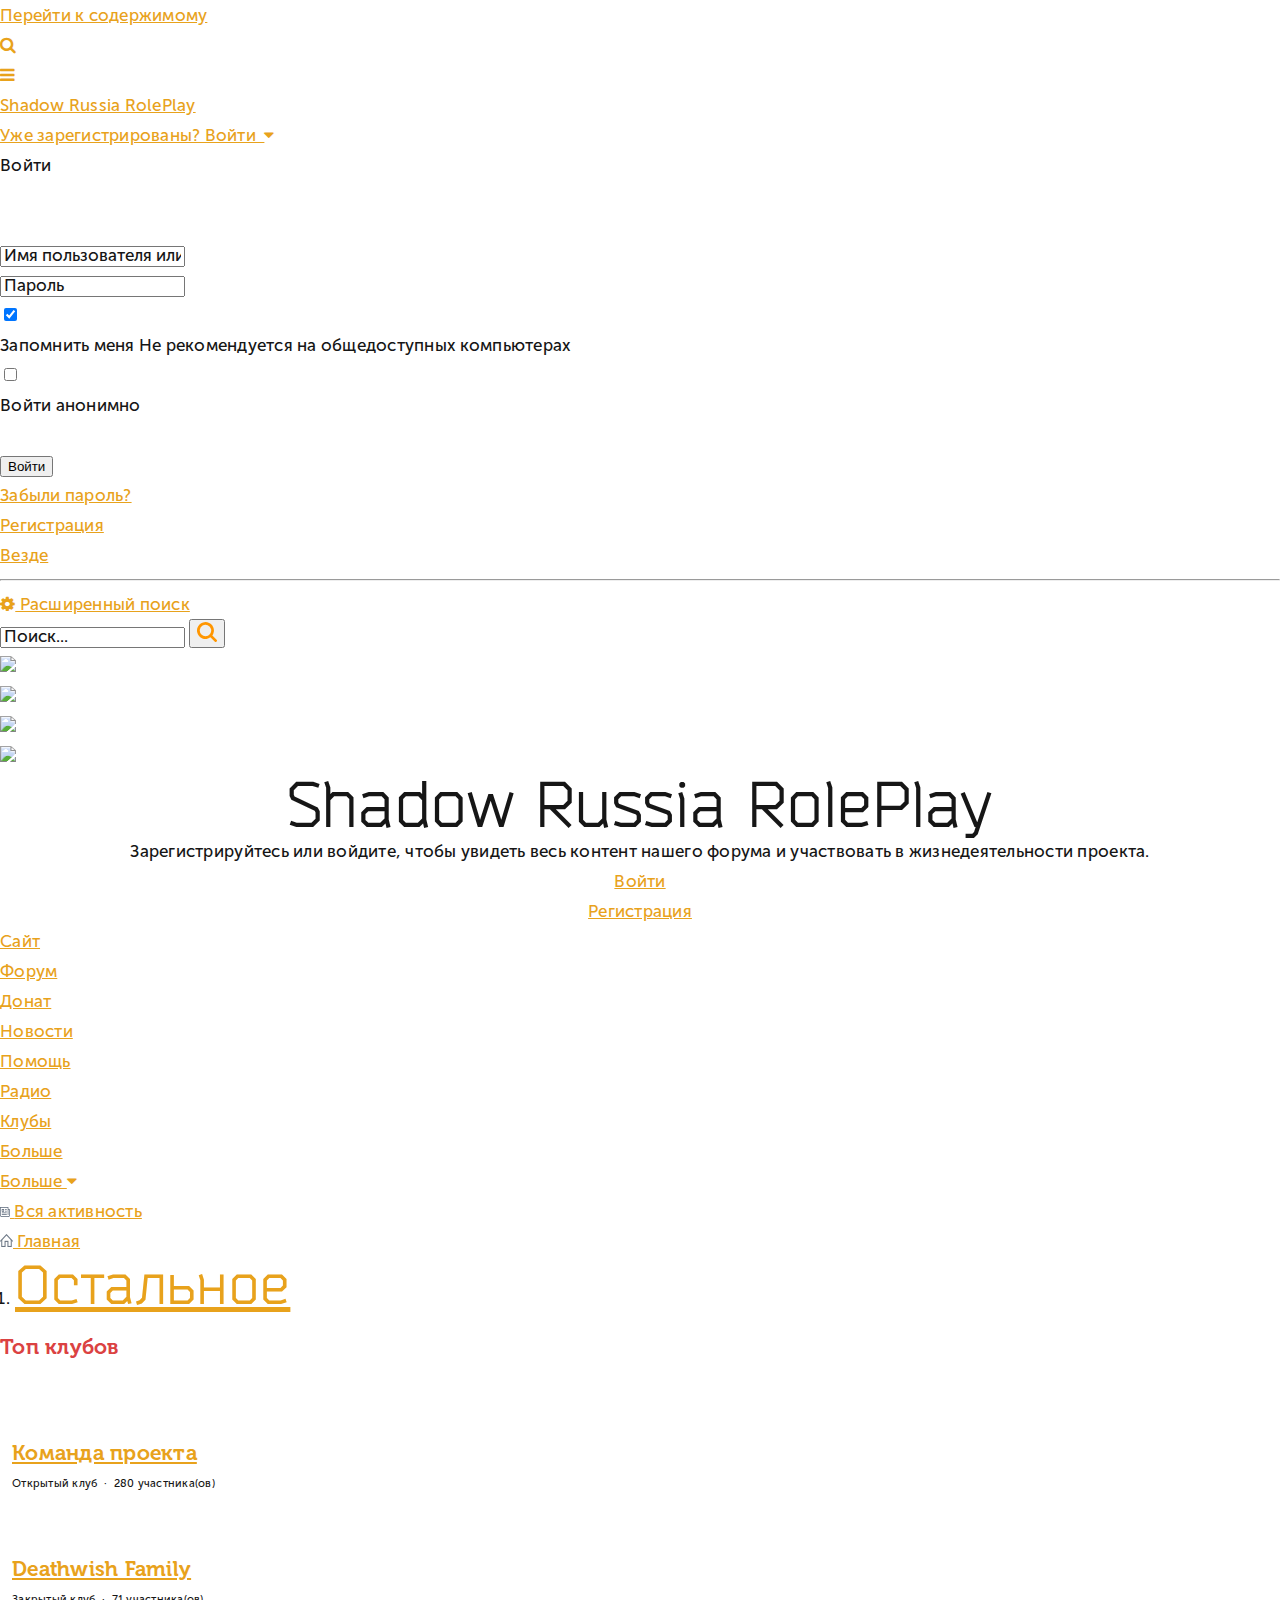
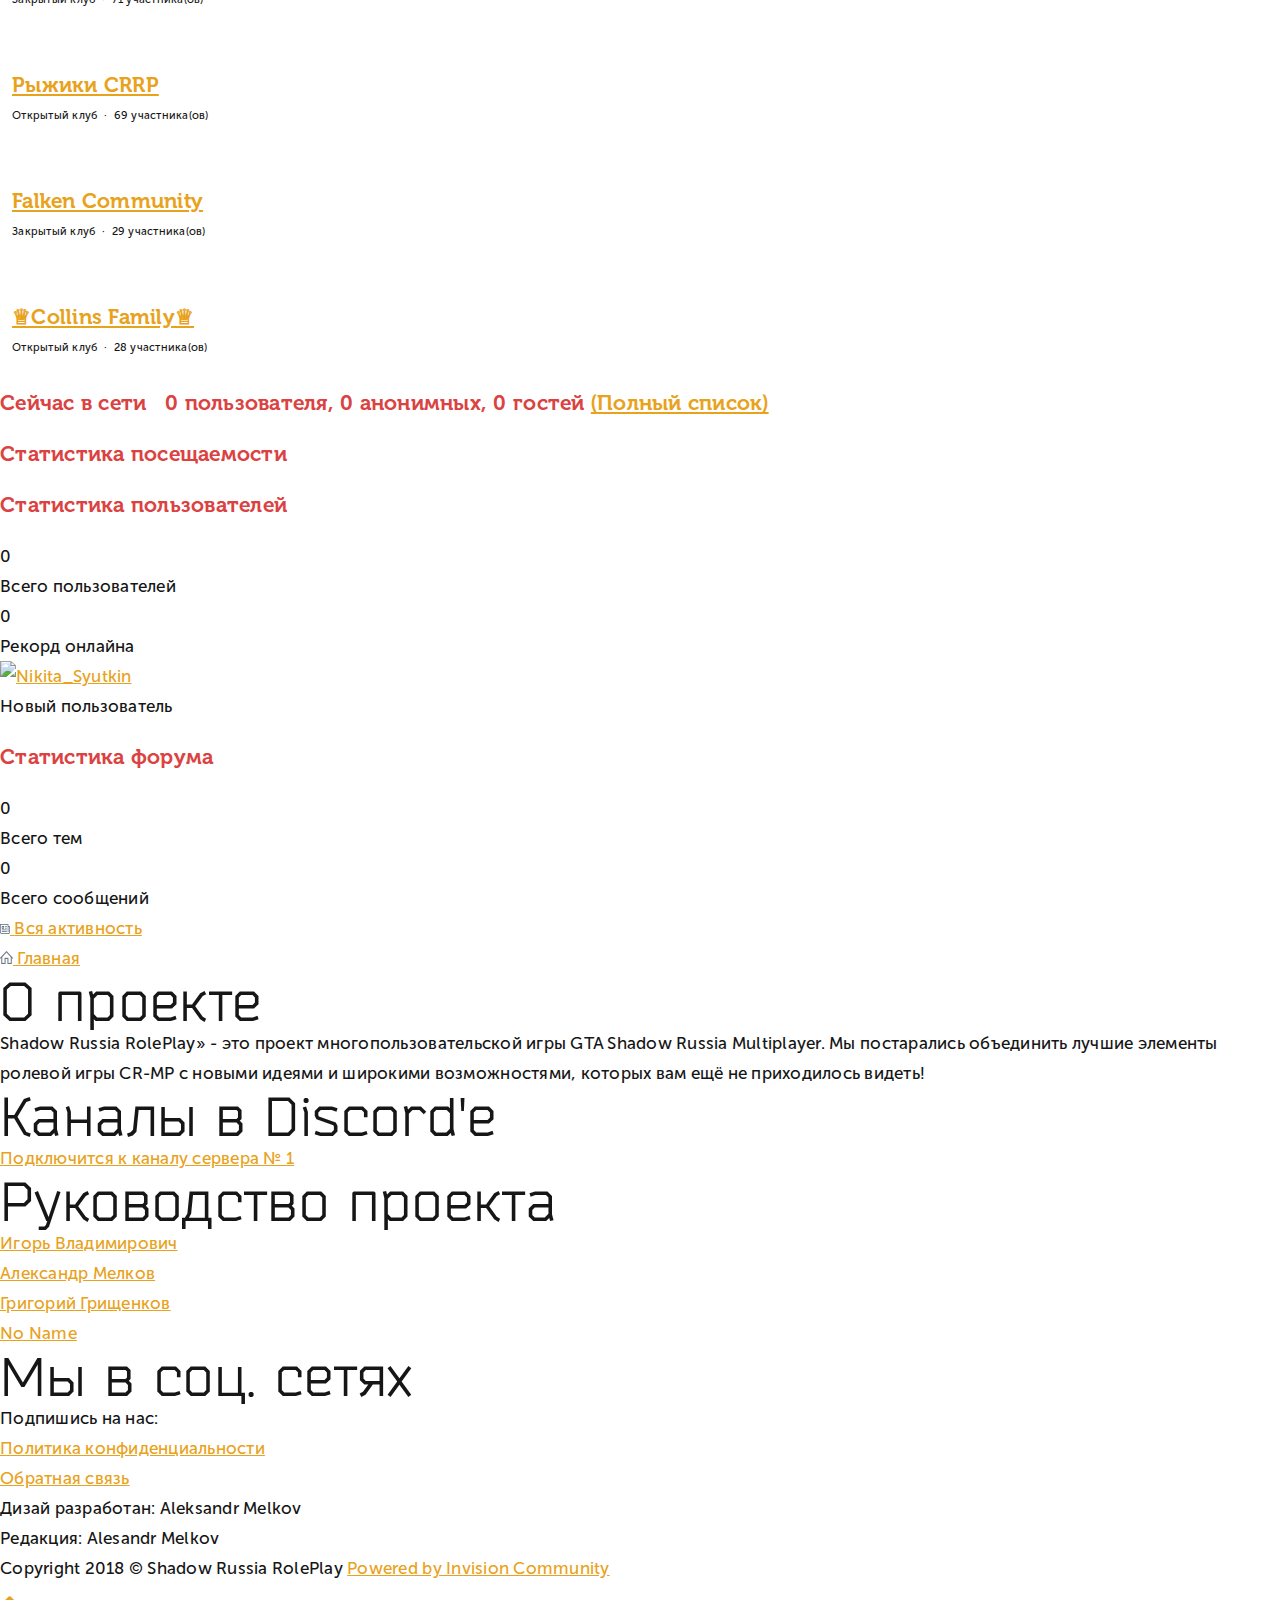
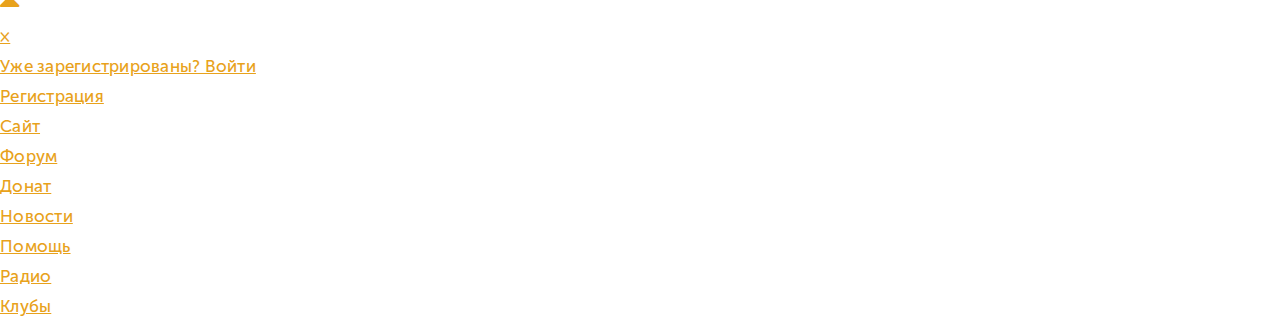
==== forum.html @ d0407b4a "init.commit" ====
<!DOCTYPE html>
<html lang="ru-RU" dir="ltr">
	<head>
			<title>Категории и разделы - Shadow Russia RolePlay</title>
		    <script src="https://cdnjs.cloudflare.com/ajax/libs/html5shiv/3.7.3/html5shiv.min.js"></script>
			<link href="templates/crmp-rp-v3/css/font-awesome.min.css" rel="stylesheet">
		    <link href="templates/crmp-rp-v3/css/style.css@v=1.09.css" rel="stylesheet">	
			<link rel="stylesheet" type="text/css" href="http://forum.crmprp.ru/uploads/css_built_9/5e61784858ad3c11f00b5706d12afe52_ie8.css.b4b02181259e395a4288ff6dedf28c87.css">
		    <script src="//forum.crmprp.ru/applications/core/interface/html5shiv/html5shiv.js"></script>
		
<meta charset="utf-8">

	<meta name="viewport" content="width=device-width, initial-scale=1">



	<meta name="twitter:card" content="summary" />



	
		
			
				<meta property="og:title" content="Criminal Russia RolePlay">
			
		
	

	
		
			
				<meta property="og:type" content="website">
			
		
	

	
		
			
				<meta property="og:url" content="http://forum.crmprp.ru">
			
		
	

	
		
			
				<meta property="og:site_name" content="Criminal Russia RolePlay">
			
		
	

	
		
			
				<meta property="og:locale" content="ru_RU">
			
		
	

<meta name="theme-color" content="#cfcfcf">

	
		<link rel="canonical" href="forum.html" />
	



		


	
		<link href="https://fonts.googleapis.com/css?family=Roboto:300,300i,400,400i,700,700i" rel="stylesheet" referrerpolicy="origin">
	



	<link rel='stylesheet' href='http://forum.crmprp.ru/uploads/css_built_9/341e4a57816af3ba440d891ca87450ff_framework.css.3efe2f39e2b7b175f5e7818f3e9d0ad5.css?v=2266ba80ec' media='all'>

	<link rel='stylesheet' href='http://forum.crmprp.ru/uploads/css_built_9/05e81b71abe4f22d6eb8d1a929494829_responsive.css.1e255e1493eea1eab4e9d357d4db8f9d.css?v=2266ba80ec' media='all'>

	<link rel='stylesheet' href='http://forum.crmprp.ru/uploads/css_built_9/20446cf2d164adcc029377cb04d43d17_flags.css.4ce74c3d0aa8a28e0a9702552a2c1016.css?v=2266ba80ec' media='all'>

	<link rel='stylesheet' href='http://forum.crmprp.ru/uploads/css_built_9/90eb5adf50a8c640f633d47fd7eb1778_core.css.cea11bc619ef272ecd5920d1a7c2d40c.css?v=2266ba80ec' media='all'>

	<link rel='stylesheet' href='http://forum.crmprp.ru/uploads/css_built_9/5a0da001ccc2200dc5625c3f3934497d_core_responsive.css.d5bf99dc42a89b48c1a7bb42d9a017a6.css?v=2266ba80ec' media='all'>

	<link rel='stylesheet' href='http://forum.crmprp.ru/uploads/css_built_9/62e269ced0fdab7e30e026f1d30ae516_forums.css.a8078fce6c8ce03681b1effcc9e92c19.css?v=2266ba80ec' media='all'>

	<link rel='stylesheet' href='http://forum.crmprp.ru/uploads/css_built_9/76e62c573090645fb99a15a363d8620e_forums_responsive.css.4e9e77a08da865de893147111847a868.css?v=2266ba80ec' media='all'>




<link rel='stylesheet' href='http://forum.crmprp.ru/uploads/css_built_9/258adbb6e4f3e83cd3b355f84e3fa002_custom.css.bdb10381f5a7361fe7b4b5b6385c4a44.css?v=2266ba80ec' media='all'>



		

	<script type='text/javascript'>
		var ipsDebug = false;		
	
		var CKEDITOR_BASEPATH = '//forum.crmprp.ru/applications/core/interface/ckeditor/ckeditor/';
	
		var ipsSettings = {
			
			
			cookie_path: "/",
			
			cookie_prefix: "ips4_",
			
			
			cookie_ssl: false,
			
			upload_imgURL: "",
			message_imgURL: "",
			notification_imgURL: "",
			baseURL: "//forum.shadow.ru/",
			//jsURL: "//forum.shadow.ru/applications/core/interface/js/js.php",
			//csrfKey: "1dd64f022239780af93d6e89520ab5b7",
			//antiCache: "2266ba80ec",
			disableNotificationSounds: false,
			useCompiledFiles: true,
			links_external: true,
			memberID: 0,
			analyticsProvider: "none",
			viewProfiles: true,
			mapProvider: 'none',
			mapApiKey: '',
			
		};
	</script>





<script type='text/javascript' src='http://forum.crmprp.ru/applications/core/interface/howler/howler.core.min.js?v=2266ba80ec' data-ips></script>


<script type='text/javascript' src='http://forum.crmprp.ru/uploads/javascript_global/root_library.js.d9c01fabc9142ab646b05c21ebd81519.js?v=2266ba80ec' data-ips></script>


<script type='text/javascript' src='http://forum.crmprp.ru/uploads/javascript_global/root_js_lang_4.js.1d686aef61902492609868dab139627e.js?v=2266ba80ec' data-ips></script>


<script type='text/javascript' src='http://forum.crmprp.ru/uploads/javascript_global/root_framework.js.6c148376f92e0e3d9cea24ff479eea00.js?v=2266ba80ec' data-ips></script>


<script type='text/javascript' src='http://forum.crmprp.ru/uploads/javascript_core/global_global_core.js.483287bd92b1891a0a5106065b47c2aa.js?v=2266ba80ec' data-ips></script>


<script type='text/javascript' src='http://forum.crmprp.ru/uploads/javascript_global/root_front.js.b1f0f47c2177b4bdae97b916748d2adc.js?v=2266ba80ec' data-ips></script>


<script type='text/javascript' src='http://forum.crmprp.ru/uploads/javascript_forums/front_front_forum.js.6ae76f0ec4b88cf0d5e8ba6ed745488d.js?v=2266ba80ec' data-ips></script>


<script type='text/javascript' src='http://forum.crmprp.ru/uploads/javascript_global/root_map.js.0dae5d875ebe18fffbea893da971cd13.js?v=2266ba80ec' data-ips></script>



	<script type='text/javascript'>
		
			ips.setSetting( 'date_format', jQuery.parseJSON('"dd.mm.yy"') );
		
			ips.setSetting( 'date_first_day', jQuery.parseJSON('0') );
		
			ips.setSetting( 'remote_image_proxy', jQuery.parseJSON('0') );
		
			ips.setSetting( 'ipb_url_filter_option', jQuery.parseJSON('"black"') );
		
			ips.setSetting( 'url_filter_any_action', jQuery.parseJSON('"allow"') );
		
			ips.setSetting( 'bypass_profanity', jQuery.parseJSON('0') );
		
			ips.setSetting( 'emoji_style', jQuery.parseJSON('"native"') );
		
			ips.setSetting( 'emoji_shortcodes', jQuery.parseJSON('"1"') );
		
			ips.setSetting( 'emoji_ascii', jQuery.parseJSON('"1"') );
		
			ips.setSetting( 'emoji_cache', jQuery.parseJSON('"1"') );
		
		
	</script>



<script type='application/ld+json'>
{
    "@context": "http://www.schema.org",
    "@type": "WebSite",
    "name": "Criminal Russia RolePlay",
    "url": "http://forum.shadow.ru/",
    "potentialAction": {
        "type": "SearchAction",
        "query-input": "required name=query",
        "target": "http://forum.shadow.ru/search/?q={query}"
    },
    "inLanguage": [
        {
            "@type": "Language",
            "name": "Ru-2",
            "alternateName": "ru-RU"
        }
    ]
}	
</script>

<script type='application/ld+json'>
{
    "@context": "http://www.schema.org",
    "@type": "Organization",
    "name": "Criminal Russia RolePlay",
    "url": "http://forum.crmprp.ru/",
    "address": {
        "@type": "PostalAddress",
        "streetAddress": "",
        "addressLocality": null,
        "addressRegion": null,
        "postalCode": null,
        "addressCountry": null
    }
}	
</script>

<script type='application/ld+json'>
{
    "@context": "http://schema.org",
    "@type": "ContactPage",
    "url": "http://forum.crmprp.ru/contact/"
}	
</script>


		
<link href='https://fonts.googleapis.com/css?family=Lato:400,300,700' rel='stylesheet' type='text/css'>
<link href='https://fonts.googleapis.com/css?family=PT+Sans+Caption:400,700' rel='stylesheet' type='text/css'>
<link href='https://fonts.googleapis.com/css?family=PT+Sans:400,700&subset=latin,cyrillic-ext,latin-ext,cyrillic' rel='stylesheet' type='text/css'>
<link href='https://fonts.googleapis.com/css?family=Open+Sans:400,700&subset=latin,cyrillic-ext,greek-ext,vietnamese,latin-ext,cyrillic' rel='stylesheet' type='text/css'>
<link href='https://fonts.googleapis.com/css?family=Droid+Sans:400,700' rel='stylesheet' type='text/css'>
<link href='https://fonts.googleapis.com/css?family=PT+Serif:400,700&subset=latin,cyrillic,latin-ext,cyrillic-ext' rel='stylesheet' type='text/css'>
<link href='https://fonts.googleapis.com/css?family=Droid+Serif:400,700' rel='stylesheet' type='text/css'>
<link href='https://fonts.googleapis.com/css?family=Dosis:400,700&subset=latin,latin-ext' rel='stylesheet' type='text/css'>
<link href='https://fonts.googleapis.com/css?family=Yanone+Kaffeesatz:400,700&subset=latin,latin-ext' rel='stylesheet' type='text/css'>
<link href='https://fonts.googleapis.com/css?family=Play:400,700&subset=latin,cyrillic-ext,greek-ext,latin-ext,greek,cyrillic' rel='stylesheet' type='text/css'>
<link href='https://fonts.googleapis.com/css?family=Raleway:400,700' rel='stylesheet' type='text/css'>
<link href='https://fonts.googleapis.com/css?family=Abel' rel='stylesheet' type='text/css'>
<link href='https://fonts.googleapis.com/css?family=Oxygen:400,700&subset=latin,latin-ext' rel='stylesheet' type='text/css'>
<link href='https://fonts.googleapis.com/css?family=Oswald:300,400' rel='stylesheet' type='text/css'>
<link href='https://fonts.googleapis.com/css?family=Roboto::400,100,300,500,900,700&subset=latin,cyrillic-ext' rel='stylesheet' type='text/css'>
<link href='https://fonts.googleapis.com/css?family=Ubuntu:400,500' rel='stylesheet' type='text/css'>


		

	</head>
	<body class='ipsApp ipsApp_front ipsJS_none ipsClearfix' data-controller='core.front.core.app' data-message="" data-pageApp='forums' data-pageLocation='front' data-pageModule='forums' data-pageController='index' itemscope itemtype="http://schema.org/WebSite">
		<meta itemprop="url" content="http://forum.crmprp.ru/">
		<a href='forum.html#elContent' class='ipsHide' title='Перейти к основному содержимому' accesskey='m'>Перейти к содержимому</a>
		
		<div id='ipsLayout_header' class='ipsClearfix'>
			
<!--  -->
			


			
<ul id='elMobileNav' class='ipsList_inline ipsResponsive_hideDesktop ipsResponsive_block' data-controller='core.front.core.mobileNav'>
	
	
	
	<li >
		<a data-action="defaultStream" class='ipsType_light'  href='http://forum.crmprp.ru/discover/'><i class='icon-newspaper'></i></a>
	</li>

	
		<li class='ipsJS_show'>
			<a href='http://forum.crmprp.ru/search/'><i class='fa fa-search'></i></a>
		</li>
	
	<li data-ipsDrawer data-ipsDrawer-drawerElem='#elMobileDrawer'>
		<a href='forum.html#'>
			
			
				
			
			
			
			<i class='fa fa-navicon'></i>
		</a>
	</li>
</ul>
			<div id='secondaryHeader'>
				<div class='ipsLayout_container'>
					

<a href='forum.html' id='elSiteTitle' accesskey='1'>Shadow Russia RolePlay</a>

					
					
					

	<ul id='elUserNav' class='ipsList_inline cSignedOut ipsClearfix ipsResponsive_hidePhone ipsResponsive_block'>
		<li id='elSignInLink'>
			<a href='http://forum.crmprp.ru/login/' data-ipsMenu-closeOnClick="false" data-ipsMenu id='elUserSignIn'>
				Уже зарегистрированы? Войти &nbsp;<i class='fa fa-caret-down'></i>
			</a>
			
<div id='elUserSignIn_menu' class='ipsMenu ipsMenu_auto ipsHide'>
	<form accept-charset='utf-8' method='post' action='http://forum.crmprp.ru/login/' data-controller="core.global.core.login">
		<input type="hidden" name="csrfKey" value="1dd64f022239780af93d6e89520ab5b7">
		<input type="hidden" name="ref" value="aHR0cDovL2ZvcnVtLmNybXBycC5ydS8=">
		<div data-role="loginForm">
			
			
			
				
<div class="ipsPad ipsForm ipsForm_vertical">
	<h4 class="ipsType_sectionHead">Войти</h4>
	<br><br>
	<ul class='ipsList_reset'>
		<li class="ipsFieldRow ipsFieldRow_noLabel ipsFieldRow_fullWidth">
			
			
				<input type="text" placeholder="Имя пользователя или email-адрес" name="auth">
			
		</li>
		<li class="ipsFieldRow ipsFieldRow_noLabel ipsFieldRow_fullWidth">
			<input type="password" placeholder="Пароль" name="password">
		</li>
		<li class="ipsFieldRow ipsFieldRow_checkbox ipsClearfix">
			<span class="ipsCustomInput">
				<input type="checkbox" name="remember_me" id="remember_me_checkbox" value="1" checked aria-checked="true">
				<span></span>
			</span>
			<div class="ipsFieldRow_content">
				<label class="ipsFieldRow_label" for="remember_me_checkbox">Запомнить меня</label>
				<span class="ipsFieldRow_desc">Не рекомендуется на общедоступных компьютерах</span>
			</div>
		</li>
		
			<li class="ipsFieldRow ipsFieldRow_checkbox ipsClearfix">
				<span class="ipsCustomInput">
					<input type="checkbox" name="anonymous" id="anonymous_checkbox" value="1" aria-checked="false">
					<span></span>
				</span>
				<div class="ipsFieldRow_content">
					<label class="ipsFieldRow_label" for="anonymous_checkbox">Войти анонимно</label>
				</div>
			</li>
		
		<li class="ipsFieldRow ipsFieldRow_fullWidth">
			<br>
			<button type="submit" name="_processLogin" value="usernamepassword" class="ipsButton ipsButton_primary ipsButton_small" id="elSignIn_submit">Войти</button>
			
				<br>
				<p class="ipsType_right ipsType_small">
					
						<a href='http://forum.crmprp.ru/lostpassword/' data-ipsDialog data-ipsDialog-title='Забыли пароль?'>
					
					Забыли пароль?</a>
				</p>
			
		</li>
	</ul>
</div>
			
		</div>
	</form>
</div>
		</li>
		
			<li>
				<a href='http://forum.crmprp.ru/register/' id='elRegisterButton' class='ipsButton ipsButton_normal ipsButton_primary'>
					Регистрация
				</a>
			</li>
		
	</ul>


					
					
						
			
				<div id='elSearch' class='ipsPos_right' data-controller='core.front.core.quickSearch' itemprop="potentialAction" itemscope itemtype="http://schema.org/SearchAction" data-default="forums_topic">
					<form accept-charset='utf-8' action='http://forum.crmprp.ru/search/' method='get'>
						<meta itemprop="target" content="http://forum.crmprp.ru/search/?q={q}">
						<input type="hidden" name="type" value="forums_topic" data-role="searchFilter">
						
						<ul id='elSearchFilter_menu' class='ipsMenu ipsMenu_selectable ipsMenu_narrow ipsHide'>
							<li class='ipsMenu_item ' data-ipsMenuValue='all'>
								<a href='http://forum.crmprp.ru/index.php?app=core&amp;module=search&amp;controller=search&amp;csrfKey=1dd64f022239780af93d6e89520ab5b7' title='Везде'>Везде</a>
							</li>
							<li class='ipsMenu_sep'><hr></li>
							
							<li data-role='globalSearchMenuOptions'></li>
							<li class='ipsMenu_item ipsMenu_itemNonSelect'>
								<a href='http://forum.crmprp.ru/search/' accesskey='4'><i class='fa fa-cog'></i> Расширенный поиск</a>
							</li>
						</ul>
						<input type='search' id='elSearchField' placeholder='Поиск...' name='q' itemprop="query-input">
						<button type='submit'>
						<svg xmlns="http://www.w3.org/2000/svg" width="20" height="20" viewBox="0 0 20 20">
  <defs>
    <style>
      .cls-1 {
        fill: #ff9600;
        fill-rule: evenodd;
      }
    </style>
  </defs>
  <path id="icon-search" class="cls-1" d="M1200.59,42.639l-4.23-4.227a8.468,8.468,0,1,0-1.95,1.955l4.23,4.226A1.38,1.38,0,0,0,1200.59,42.639Zm-15.15-5.119a5.715,5.715,0,1,1,4.04,1.673A5.684,5.684,0,0,1,1185.44,37.52Z" transform="translate(-1181 -25)"/>
</svg>


                      </button>
					</form>
				</div>
			
					
					
				</div>
			</div>
			

<div class="veilon_slider">
	<div id="owl-veizor" class="owl-carousel owl-theme">

		<div class="item">
			
			<a href='http://forum.crmprp.ru/forum/11-%D1%80%D0%B0%D0%B7%D0%B4%D0%B5%D0%BB-%D0%B8%D0%B3%D1%80%D0%BE%D0%B2%D1%8B%D1%85-%D1%81%D0%B5%D1%80%D0%B2%D0%B5%D1%80%D0%BE%D0%B2/'><img src="http://forum.crmprp.ru/uploads/monthly_2018_04/0.png.64314e9269054acb89f0285c0b4f8464.png"></a>
			
		</div>


		<div class="item">
			
			<a href='http://forum.crmprp.ru/announcement/2-%D0%B2%D0%B0%D0%B6%D0%BD%D0%B0%D1%8F-%D0%B8%D0%BD%D1%84%D0%BE%D1%80%D0%BC%D0%B0%D1%86%D0%B8%D1%8F/'><img src="http://forum.crmprp.ru/uploads/monthly_2018_04/1.png.53273150fbfcd92de8354c8ba1c803cd.png"></a>
			
		</div>


		<div class="item">
			
			<a href='http://forum.crmprp.ru/forum/10-%D0%BF%D1%80%D0%B0%D0%B2%D0%B8%D0%BB%D0%B0/'><img src="http://forum.crmprp.ru/uploads/monthly_2018_04/2.png.ebb5fccacb85996ac5712696c6a334d7.png"></a>
			
		</div>


		<div class="item">
			
			<a href='http://forum.crmprp.ru/forum/180-%D0%BF%D1%80%D0%B5%D0%B4%D0%BB%D0%BE%D0%B6%D0%B5%D0%BD%D0%B8%D1%8F-%D0%BF%D0%BE-%D1%83%D0%BB%D1%83%D1%87%D1%88%D0%B5%D0%BD%D0%B8%D1%8E/'><img src="http://forum.crmprp.ru/uploads/monthly_2018_04/3.png.2472f1ddaf8b721a8bea97d96d57cff3.png"></a>
			
		</div>

</div>

			



<center>
	<div id='guestMessage'>
	<h1>Shadow Russia RolePlay</h1>
	<p>
	Зарегистрируйтесь или войдите, чтобы увидеть весь контент нашего форума и участвовать в жизнедеятельности проекта.
</p>
  		<ul class="ipsList_inline veizor_top">
  			
	    	<li><a href='http://forum.crmprp.ru/login/' class="ipsButton veizorButton_primary">Войти</a></li>
	    	
	    	
	    	<li><a href='http://forum.crmprp.ru/register/' class="ipsButton veizorButton_normal">Регистрация</a></li>
	    	
  		</ul>
	</div>
</center>


			

	<nav class='ipsLayout_container veilonNavbar' data-controller='core.front.core.navBar'>
		<div class='ipsNavBar_primary ipsNavBar_noSubBars ipsClearfix'>
			
				<ul data-role="primaryNavBar" class='ipsResponsive_showDesktop ipsResponsive_block'>
					

	
		
		
		<li  id='elNavSecondary_12' data-navTitle='Сайт' data-role="navBarItem" data-navApp="core" data-navExt="CustomItem">
			
			
				<a href="http://crmprp.ru/"  data-navItem-id="12" >
					Сайт
				</a>
			
			
		</li>
	

	
		
		
			
		
		<li class='ipsNavBar_active' data-active id='elNavSecondary_13' data-navTitle='Форум' data-role="navBarItem" data-navApp="forums" data-navExt="Forums">
			
			
				<a href="forum.html"  data-navItem-id="13" data-navDefault>
					Форум
				</a>
			
			
		</li>
	

	
		
		
		<li  id='elNavSecondary_15' data-navTitle='Донат' data-role="navBarItem" data-navApp="core" data-navExt="CustomItem">
			
			
				<a href="http://crmprp.ru/donate"  data-navItem-id="15" >
					Донат
				</a>
			
			
		</li>
	

	
		
		
		<li  id='elNavSecondary_23' data-navTitle='Новости' data-role="navBarItem" data-navApp="core" data-navExt="CustomItem">
			
			
				<a href="http://crmprp.ru/news" target='_blank' data-navItem-id="23" >
					Новости
				</a>
			
			
		</li>
	

	
		
		
		<li  id='elNavSecondary_17' data-navTitle='Помощь' data-role="navBarItem" data-navApp="core" data-navExt="CustomItem">
			
			
				<a href="http://crmprp.ru/faq"  data-navItem-id="17" >
					Помощь
				</a>
			
			
		</li>
	

	
		
		
		<li  id='elNavSecondary_9' data-navTitle='Радио' data-role="navBarItem" data-navApp="core" data-navExt="CustomItem">
			
			
				<a href="http://radio.crmprp.ru" target='_blank' data-navItem-id="9" >
					Радио
				</a>
			
			
		</li>
	

	
		
		
		<li  id='elNavSecondary_22' data-navTitle='Клубы' data-role="navBarItem" data-navApp="core" data-navExt="Clubs">
			
			
				<a href="http://forum.crmprp.ru/clubs/"  data-navItem-id="22" >
					Клубы
				</a>
			
			
		</li>
	

					
				<li class='ipsHide' id='elNavigationMore' data-role='navMore'>
					<a href='forum.html#' data-ipsMenu data-ipsMenu-appendTo='#elNavigationMore' id='elNavigationMore_dropdown'>Больше</a>
					<ul class='ipsNavBar_secondary ipsHide' data-role='secondaryNavBar'>
						<li class='ipsHide' id='elNavigationMore_more' data-role='navMore'>
							<a href='forum.html#' data-ipsMenu data-ipsMenu-appendTo='#elNavigationMore_more' id='elNavigationMore_more_dropdown'>Больше <i class='fa fa-caret-down'></i></a>
							<ul class='ipsHide ipsMenu ipsMenu_auto' id='elNavigationMore_more_dropdown_menu' data-role='moreDropdown'></ul>
						</li>
					</ul>
				</li>
			</ul>
		</div>
	</nav>

		<main role='main' id='ipsLayout_body' class='ipsLayout_container'>
			<div id='ipsLayout_contentArea'>
				<div id='ipsLayout_contentWrapper'>
					
<nav class='ipsBreadcrumb ipsBreadcrumb_top ipsFaded_withHover'>
	

	<ul class='ipsList_inline ipsPos_right'>
		
		<li>
			<a data-action="defaultStream" class='ipsType_light '  href='http://forum.crmprp.ru/discover/'><svg xmlns="http://www.w3.org/2000/svg" class='veilon_middle' width="10" height="10" viewBox="0 0 10 10">
  <defs>
    <style>
      .cls-2 {
        fill: #5a6779;
        fill-rule: evenodd;
      }
    </style>
  </defs>
  <path id="Icon-unread" class="cls-2" d="M1319.73,649h7a0.3,0.3,0,0,0,.15-0.037,2.071,2.071,0,0,0,1.12-1.7v-5.743a0.362,0.362,0,0,0-.35-0.368h-1.23v-1.779a0.362,0.362,0,0,0-.35-0.368h-7.72a0.362,0.362,0,0,0-.35.368v7.81a0.223,0.223,0,0,0,.01.08C1318.02,647.331,1318.39,649,1319.73,649Zm-1.03-9.264h7.02v6.932a0.35,0.35,0,1,0,.7,0v-4.785h0.88v5.375a1.3,1.3,0,0,1-.66,1.006h-6.91a1.385,1.385,0,0,1-1.03-1.135v-7.393Zm3.39,1.6a0.356,0.356,0,0,0-.35-0.368h-1.63a0.364,0.364,0,0,0-.36.368v1.963a0.363,0.363,0,0,0,.36.368h1.63a0.355,0.355,0,0,0,.35-0.368v-1.963h0Zm-1.63.368h0.93v1.227h-0.93V641.7Zm-0.47,5.4h4.56a0.368,0.368,0,0,0,0-.736h-4.56A0.368,0.368,0,0,0,1319.99,647.1Zm0.06-1.779h4.44a0.368,0.368,0,0,0,0-.736h-4.44A0.368,0.368,0,0,0,1320.05,645.319Zm3.15-3.558h1.35a0.369,0.369,0,0,0,0-.737h-1.35A0.369,0.369,0,0,0,1323.2,641.761Zm0,1.779h1.35a0.368,0.368,0,0,0,0-.736h-1.35A0.368,0.368,0,0,0,1323.2,643.54Z" transform="translate(-1318 -639)"/>
</svg>
 <span>Вся активность</span></a>
		</li>
		
	</ul>

	<ul  itemscope itemtype="http://schema.org/BreadcrumbList">
		<li  itemprop="itemListElement" itemscope itemtype="http://schema.org/ListItem">
			<a href='forum.html' itemprop="url">
				<span itemprop="name"><svg class='veilon_middle' xmlns="http://www.w3.org/2000/svg" xmlns:xlink="http://www.w3.org/1999/xlink" width="13" height="13" viewBox="0 0 13 13">
  <image id="Icon-home-subnav" width="13" height="13" xlink:href="[data-uri]"/>
</svg>
 Главная</span>
			</a>
		</li>
		
		
	</ul>
</nav>


					
					<div id='ipsLayout_mainArea'>
						<a id='elContent'></a>
						
						
						

	




						


<div class='ipsPageHeader ipsClearfix ipsSpacer_bottom'>
	
</div>



<section>
	<ol class='ipsList_reset cForumList DaewoForumList' data-controller='core.global.core.table, forums.front.forum.forumList' data-baseURL=''>
		
			
			<li data-categoryID='220' class='cForumRow ipsBox ipsSpacer_bottom'>
				<h2 class="ipsType_sectionTitle ipsType_reset cForumTitle">
					<a href='forum.html#' class='ipsPos_right ipsJS_show ipsType_noUnderline cForumToggle' data-action='toggleCategory' data-ipsTooltip title='Свернуть/развернуть категорию'></a>
					<a href='http://forum.crmprp.ru/forum/220-%D0%BE%D1%81%D1%82%D0%B0%D0%BB%D1%8C%D0%BD%D0%BE%D0%B5/'>Остальное</a>
				</h2>
				
					<ol class="ipsDataList ipsDataList_large ipsDataList_zebra ipsAreaBackground_reset" data-role="forums">
						
							

<!--
	<li class="ipsDataItem ipsDataItem_responsivePhoto  ipsClearfix" data-forumID="214">
		<div class="ipsDataItem_icon ipsDataItem_category">
			
				
					<img src="http://forum.crmprp.ru/uploads/monthly_2018_04/icons8-discord-50.png.f3e84f464d42f89bf160f7461e3e089a.png" class='ipsItemStatus ipsItemStatus_custom '>
				
			
		</div>
		<div class="ipsDataItem_main">
			<h4 class="ipsDataItem_title ipsType_large ipsType_break">
				
					<a href="http://forum.crmprp.ru/forum/214-%D0%B3%D0%BE%D0%BB%D0%BE%D1%81%D0%BE%D0%B2%D0%BE%D0%B9-%D0%BA%D0%B0%D0%BD%D0%B0%D0%BB-1-%D0%B3%D0%BE-%D1%81%D0%B5%D1%80%D0%B2%D0%B5%D1%80%D0%B0/">Голосовой канал 1-го сервера</a>
				
				
					&nbsp;&nbsp;<span class='ipsType_light ipsType_medium'>(19 888 переходов по ссылке)</span>
				
			</h4>
			
			
				<div class="ipsDataItem_meta ipsType_richText"></div>
			
		</div>
		
		
	</li>

						
							


	<li class="ipsDataItem ipsDataItem_responsivePhoto  ipsClearfix" data-forumID="215">
		<div class="ipsDataItem_icon ipsDataItem_category">
			
				
					<img src="http://forum.crmprp.ru/uploads/monthly_2018_04/icons8-discord-50.png.f5966d6601ad0ea46de02323dce532c5.png" class='ipsItemStatus ipsItemStatus_custom '>
				
			
		</div>
		<div class="ipsDataItem_main">
			<h4 class="ipsDataItem_title ipsType_large ipsType_break">
				
					<a href="http://forum.crmprp.ru/forum/215-%D0%B3%D0%BE%D0%BB%D0%BE%D1%81%D0%BE%D0%B2%D0%BE%D0%B9-%D0%BA%D0%B0%D0%BD%D0%B0%D0%BB-2-%D0%B3%D0%BE-%D1%81%D0%B5%D1%80%D0%B2%D0%B5%D1%80%D0%B0/">Голосовой канал 2-го сервера</a>
				
				
					&nbsp;&nbsp;<span class='ipsType_light ipsType_medium'>(13 515 переходов по ссылке)</span>
				
			</h4>
			
			
				<div class="ipsDataItem_meta ipsType_richText"></div>
			
		</div>
		
		
	</li>

						
							


	<li class="ipsDataItem ipsDataItem_responsivePhoto  ipsClearfix" data-forumID="216">
		<div class="ipsDataItem_icon ipsDataItem_category">
			
				
					<img src="http://forum.crmprp.ru/uploads/monthly_2018_04/icons8-discord-50.png.5bb07367f41736f56265eb1b17316c7b.png" class='ipsItemStatus ipsItemStatus_custom '>
				
			
		</div>
		<div class="ipsDataItem_main">
			<h4 class="ipsDataItem_title ipsType_large ipsType_break">
				
					<a href="http://forum.crmprp.ru/forum/216-%D0%B3%D0%BE%D0%BB%D0%BE%D1%81%D0%BE%D0%B2%D0%BE%D0%B9-%D0%BA%D0%B0%D0%BD%D0%B0%D0%BB-3-%D0%B3%D0%BE-%D1%81%D0%B5%D1%80%D0%B2%D0%B5%D1%80%D0%B0/">Голосовой канал 3-го сервера</a>
				
				
					&nbsp;&nbsp;<span class='ipsType_light ipsType_medium'>(6 074 перехода по ссылке)</span>
				
			</h4>
			
			
				<div class="ipsDataItem_meta ipsType_richText"></div>
			
		</div>
		
		
	</li>

						
							


	<li class="ipsDataItem ipsDataItem_responsivePhoto  ipsClearfix" data-forumID="217">
		<div class="ipsDataItem_icon ipsDataItem_category">
			
				
					<img src="http://forum.crmprp.ru/uploads/monthly_2018_04/icons8-discord-50.png.1372c3be94c9df6aacec1b78ed3b45eb.png" class='ipsItemStatus ipsItemStatus_custom '>
				
			
		</div>
		<div class="ipsDataItem_main">
			<h4 class="ipsDataItem_title ipsType_large ipsType_break">
				
					<a href="http://forum.crmprp.ru/forum/217-%D0%B3%D0%BE%D0%BB%D0%BE%D1%81%D0%BE%D0%B2%D0%BE%D0%B9-%D0%BA%D0%B0%D0%BD%D0%B0%D0%BB-4-%D0%B3%D0%BE-%D1%81%D0%B5%D1%80%D0%B2%D0%B5%D1%80%D0%B0/">Голосовой канал 4-го сервера</a>
				
				
					&nbsp;&nbsp;<span class='ipsType_light ipsType_medium'>(4 415 переходов по ссылке)</span>
				
			</h4>
			
			
				<div class="ipsDataItem_meta ipsType_richText"></div>
			
		</div>
		
		
	</li> 
-->

						
					</ol>
				
			</li>
			
		
	</ol>
</section>
						


	<div class='cWidgetContainer '  data-role='widgetReceiver' data-orientation='horizontal' data-widgetArea='footer'>
		<ul class='ipsList_reset'>
			
				
					
					<li class='ipsWidget ipsWidget_horizontal ipsBox' data-blockID='app_core_clubs_z2ikdvkjq' data-blockConfig="true" data-blockTitle="Клубы" data-blockErrorMessage="Этот блок не будет отображён до тех пор, пока не будут установлены его настройки." data-controller='core.front.widgets.block'>

	<h3 class="ipsType_reset ipsWidget_title">Топ клубов</h3>

<section class="ipsWidget_inner ipsPad_half" style='padding: 2px 2px 2px 2px;'>
	<ul class='ipsDataList ipsDataList_reducedSpacing'>
		
			<li class='ipsDataItem ipsClearfix'>
				<div class='ipsDataItem_icon'>
					
<a href='http://forum.crmprp.ru/clubs/1-%D0%BA%D0%BE%D0%BC%D0%B0%D0%BD%D0%B4%D0%B0-%D0%BF%D1%80%D0%BE%D0%B5%D0%BA%D1%82%D0%B0/' class='ipsUserPhoto ipsUserPhoto_clubtiny cClubIcon ipsPos_left'>
	
		<img src='http://forum.crmprp.ru/uploads/monthly_2018_04/crrpavav4.jpg.1cabbf296032e21c5e7588aa3d41a00d.jpg' alt=''>
	
</a>
				</div>
				<div class='ipsDataItem_main' style='padding: 2px 2px 2px 10px;'>
					<h3 class='ipsType_sectionHead ipsType_large ipsContained_container' style='height: 10px;'>
						<span class='ipsContained ipsType_break'><a href='http://forum.crmprp.ru/clubs/1-%D0%BA%D0%BE%D0%BC%D0%B0%D0%BD%D0%B4%D0%B0-%D0%BF%D1%80%D0%BE%D0%B5%D0%BA%D1%82%D0%B0/'>Команда проекта</a></span>
					</h3>
					<p class='ipsType_reset ipsType_medium ipsType_light' style='font-size: 11px;'>
						Открытый клуб
						&nbsp;&middot;&nbsp;
						280 участника(ов)
					</p>
				</div>
			</li>
		
			<li class='ipsDataItem ipsClearfix'>
				<div class='ipsDataItem_icon'>
					
<a href='http://forum.crmprp.ru/clubs/2-deathwish-family/' class='ipsUserPhoto ipsUserPhoto_clubtiny cClubIcon ipsPos_left'>
	
		<img src='http://forum.crmprp.ru/uploads/monthly_2018_04/khal_33_y1.png.ced6709659601b3cb2f3b278d0573b2b.png' alt=''>
	
</a>
				</div>
				<div class='ipsDataItem_main' style='padding: 2px 2px 2px 10px;'>
					<h3 class='ipsType_sectionHead ipsType_large ipsContained_container' style='height: 10px;'>
						<span class='ipsContained ipsType_break'><a href='http://forum.crmprp.ru/clubs/2-deathwish-family/'>Deathwish Family</a></span>
					</h3>
					<p class='ipsType_reset ipsType_medium ipsType_light' style='font-size: 11px;'>
						Закрытый клуб
						&nbsp;&middot;&nbsp;
						71 участника(ов)
					</p>
				</div>
			</li>
		
			<li class='ipsDataItem ipsClearfix'>
				<div class='ipsDataItem_icon'>
					
<a href='http://forum.crmprp.ru/clubs/39-%D1%80%D1%8B%D0%B6%D0%B8%D0%BA%D0%B8-crrp/' class='ipsUserPhoto ipsUserPhoto_clubtiny cClubIcon ipsPos_left'>
	
		<img src='http://forum.crmprp.ru/uploads/monthly_2018_05/494217241_.cropped.png.bee58a642a8e93a65f5cd550569a87c4.png' alt=''>
	
</a>
				</div>
				<div class='ipsDataItem_main' style='padding: 2px 2px 2px 10px;'>
					<h3 class='ipsType_sectionHead ipsType_large ipsContained_container' style='height: 10px;'>
						<span class='ipsContained ipsType_break'><a href='http://forum.crmprp.ru/clubs/39-%D1%80%D1%8B%D0%B6%D0%B8%D0%BA%D0%B8-crrp/'>Рыжики CRRP</a></span>
					</h3>
					<p class='ipsType_reset ipsType_medium ipsType_light' style='font-size: 11px;'>
						Открытый клуб
						&nbsp;&middot;&nbsp;
						69 участника(ов)
					</p>
				</div>
			</li>
		
			<li class='ipsDataItem ipsClearfix'>
				<div class='ipsDataItem_icon'>
					
<a href='http://forum.crmprp.ru/clubs/26-falken-community/' class='ipsUserPhoto ipsUserPhoto_clubtiny cClubIcon ipsPos_left'>
	
		<img src='http://forum.crmprp.ru/uploads/monthly_2018_05/LOGO.png.af77fc8069b9526d0bba015f81d4fd80.png' alt=''>
	
</a>
				</div>
				<div class='ipsDataItem_main' style='padding: 2px 2px 2px 10px;'>
					<h3 class='ipsType_sectionHead ipsType_large ipsContained_container' style='height: 10px;'>
						<span class='ipsContained ipsType_break'><a href='http://forum.crmprp.ru/clubs/26-falken-community/'>Falken Community</a></span>
					</h3>
					<p class='ipsType_reset ipsType_medium ipsType_light' style='font-size: 11px;'>
						Закрытый клуб
						&nbsp;&middot;&nbsp;
						29 участника(ов)
					</p>
				</div>
			</li>
		
			<li class='ipsDataItem ipsClearfix'>
				<div class='ipsDataItem_icon'>
					
<a href='http://forum.crmprp.ru/clubs/57-%E2%99%95collins-family%E2%99%95/' class='ipsUserPhoto ipsUserPhoto_clubtiny cClubIcon ipsPos_left'>
	
		<img src='http://forum.crmprp.ru/uploads/monthly_2018_07/Foto_na_rabochiy_stol_out.cropped.jpg.c44ec9c6c28af73d12697fbf9c7e4e16.jpg' alt=''>
	
</a>
				</div>
				<div class='ipsDataItem_main' style='padding: 2px 2px 2px 10px;'>
					<h3 class='ipsType_sectionHead ipsType_large ipsContained_container' style='height: 10px;'>
						<span class='ipsContained ipsType_break'><a href='http://forum.crmprp.ru/clubs/57-%E2%99%95collins-family%E2%99%95/'>♕Collins Family♕</a></span>
					</h3>
					<p class='ipsType_reset ipsType_medium ipsType_light' style='font-size: 11px;'>
						Открытый клуб
						&nbsp;&middot;&nbsp;
						28 участника(ов)
					</p>
				</div>
			</li>
		
	</ul>
</section></li>
				
					
					<li class='ipsWidget ipsWidget_horizontal ipsBox' data-blockID='app_core_whosOnline_06tekxmt7' data-blockTitle="Сейчас в сети" data-blockErrorMessage="Этот блок не будет отображён т.к. он недоступен на этой странице." data-controller='core.front.widgets.block'>
<h3 class='ipsType_reset ipsWidget_title'>
	Сейчас в сети
	
		&nbsp;&nbsp;<span class='ipsType_light ipsType_unbold ipsType_medium'>0 пользователя, 0 анонимных, 0 гостей</span>
	
	<span class='ipsType_medium ipsType_light ipsType_unbold ipsType_blendLinks'><a href='http://forum.crmprp.ru/online/'>(Полный список)</a></span>
</h3>
<div class='ipsWidget_inner ipsPad'>
	
		<ul class='ipsList_inline ipsList_csv ipsList_noSpacing ipsType_normal'>
		<!--	
				<li>
<a href='http://forum.crmprp.ru/profile/44601-robik/' data-ipsHover data-ipsHover-target='http://forum.crmprp.ru/profile/44601-robik/?do=hovercard' title="Перейти в профиль Robik" class="ipsType_break"><span style='color:#'>Robik</span></a></li>
			
				<li>
<a href='http://forum.crmprp.ru/profile/47667-kurizov_diniss/' data-ipsHover data-ipsHover-target='http://forum.crmprp.ru/profile/47667-kurizov_diniss/?do=hovercard' title="Перейти в профиль Kurizov_Diniss" class="ipsType_break"><span style='color:#'>Kurizov_Diniss</span></a></li>
-->
			
		</ul>
		
	
</div></li>
				
					
					<li class='ipsWidget ipsWidget_horizontal ipsBox' data-blockID='app_core_members_t7vxg7b3x' data-blockConfig="true" data-blockTitle="Пользователи" data-blockErrorMessage="Этот блок не будет отображён до тех пор, пока не будут установлены его настройки." data-controller='core.front.widgets.block'>
<h3 class='ipsType_reset ipsWidget_title'>
	Статистика посещаемости
</h3>
<!--
<div class='ipsWidget_inner ipsPad_half'>
	
		<ul class='ipsList_inline ipsList_csv ipsList_noSpacing'>
			
				<li>
<a href='http://forum.crmprp.ru/profile/1-brad_pitt/' data-ipsHover data-ipsHover-target='http://forum.crmprp.ru/profile/1-brad_pitt/?do=hovercard' title="Перейти в профиль Brad_Pitt" class="ipsType_break"><b><span style='color:#CF3476'>Brad_Pitt</span></b></a></li>
			
				<li>
<a href='http://forum.crmprp.ru/profile/2-mel/' data-ipsHover data-ipsHover-target='http://forum.crmprp.ru/profile/2-mel/?do=hovercard' title="Перейти в профиль meL" class="ipsType_break"><b><span style='color:#CF3476'>meL</span></b></a></li>
			
				<li>
<a href='http://forum.crmprp.ru/profile/3-%D0%B1%D0%BE%D1%82-%D0%BF%D0%BE%D0%BC%D0%BE%D1%89%D0%BD%D0%B8%D0%BA/' data-ipsHover data-ipsHover-target='http://forum.crmprp.ru/profile/3-%D0%B1%D0%BE%D1%82-%D0%BF%D0%BE%D0%BC%D0%BE%D1%89%D0%BD%D0%B8%D0%BA/?do=hovercard' title="Перейти в профиль БОТ Помощник" class="ipsType_break"><span style='color:#'>БОТ Помощник</span></a></li>
			
				<li>
<a href='http://forum.crmprp.ru/profile/4-vorvalera/' data-ipsHover data-ipsHover-target='http://forum.crmprp.ru/profile/4-vorvalera/?do=hovercard' title="Перейти в профиль VorValera" class="ipsType_break"><span style='color:#'>VorValera</span></a></li>
			
				<li>
<a href='http://forum.crmprp.ru/profile/5-artem_novikov/' data-ipsHover data-ipsHover-target='http://forum.crmprp.ru/profile/5-artem_novikov/?do=hovercard' title="Перейти в профиль Artem_Novikov" class="ipsType_break"><span style='color:#'>Artem_Novikov</span></a></li>
			
				<li>
<a href='http://forum.crmprp.ru/profile/6-konor_clifford/' data-ipsHover data-ipsHover-target='http://forum.crmprp.ru/profile/6-konor_clifford/?do=hovercard' title="Перейти в профиль Konor_Clifford" class="ipsType_break"><span style='color:#'>Konor_Clifford</span></a></li>
			
				<li>
<a href='http://forum.crmprp.ru/profile/7-lesya_krutikova/' data-ipsHover data-ipsHover-target='http://forum.crmprp.ru/profile/7-lesya_krutikova/?do=hovercard' title="Перейти в профиль Lesya_Krutikova" class="ipsType_break"><span style='color:#'>Lesya_Krutikova</span></a></li>
			
				<li>
<a href='http://forum.crmprp.ru/profile/8-filipp_follendorf/' data-ipsHover data-ipsHover-target='http://forum.crmprp.ru/profile/8-filipp_follendorf/?do=hovercard' title="Перейти в профиль Filipp_Follendorf" class="ipsType_break"><span style='color:#'>Filipp_Follendorf</span></a></li>
			
				<li>
<a href='http://forum.crmprp.ru/profile/9-artem_pachganov/' data-ipsHover data-ipsHover-target='http://forum.crmprp.ru/profile/9-artem_pachganov/?do=hovercard' title="Перейти в профиль Artem_Pachganov" class="ipsType_break"><span style='color:#'>Artem_Pachganov</span></a></li>
			
				<li>
<a href='http://forum.crmprp.ru/profile/10-kalinin/' data-ipsHover data-ipsHover-target='http://forum.crmprp.ru/profile/10-kalinin/?do=hovercard' title="Перейти в профиль #Kalinin" class="ipsType_break"><span style='color:#'>#Kalinin</span></a></li>
			
				<li>
<a href='http://forum.crmprp.ru/profile/11-pasha_pitbull/' data-ipsHover data-ipsHover-target='http://forum.crmprp.ru/profile/11-pasha_pitbull/?do=hovercard' title="Перейти в профиль Pasha_Pitbull" class="ipsType_break"><span style='color:#'>Pasha_Pitbull</span></a></li>
			
				<li>
<a href='http://forum.crmprp.ru/profile/12-evgenij_sosnovskij/' data-ipsHover data-ipsHover-target='http://forum.crmprp.ru/profile/12-evgenij_sosnovskij/?do=hovercard' title="Перейти в профиль Evgenij_Sosnovskij" class="ipsType_break"><span style='color:#'>Evgenij_Sosnovskij</span></a></li>
			
				<li>
<a href='http://forum.crmprp.ru/profile/13-jeka_kharchenko/' data-ipsHover data-ipsHover-target='http://forum.crmprp.ru/profile/13-jeka_kharchenko/?do=hovercard' title="Перейти в профиль Jeka_Kharchenko" class="ipsType_break"><span style='color:#'>Jeka_Kharchenko</span></a></li>
			
				<li>
<a href='http://forum.crmprp.ru/profile/14-luigi_bonardi/' data-ipsHover data-ipsHover-target='http://forum.crmprp.ru/profile/14-luigi_bonardi/?do=hovercard' title="Перейти в профиль Luigi_Bonardi" class="ipsType_break"><span style='color:#'>Luigi_Bonardi</span></a></li>
			
				<li>
<a href='http://forum.crmprp.ru/profile/15-ruslan_vynnytskiy/' data-ipsHover data-ipsHover-target='http://forum.crmprp.ru/profile/15-ruslan_vynnytskiy/?do=hovercard' title="Перейти в профиль Ruslan_Vynnytskiy" class="ipsType_break"><span style='color:#'>Ruslan_Vynnytskiy</span></a></li>
			
				<li>
<a href='http://forum.crmprp.ru/profile/16-robert_diggs/' data-ipsHover data-ipsHover-target='http://forum.crmprp.ru/profile/16-robert_diggs/?do=hovercard' title="Перейти в профиль Robert_Diggs" class="ipsType_break"><span style='color:#'>Robert_Diggs</span></a></li>
			
				<li>
<a href='http://forum.crmprp.ru/profile/17-themeats/' data-ipsHover data-ipsHover-target='http://forum.crmprp.ru/profile/17-themeats/?do=hovercard' title="Перейти в профиль themeats" class="ipsType_break"><span style='color:#'>themeats</span></a></li>
			
				<li>
<a href='http://forum.crmprp.ru/profile/19-charlz_chaplin/' data-ipsHover data-ipsHover-target='http://forum.crmprp.ru/profile/19-charlz_chaplin/?do=hovercard' title="Перейти в профиль Charlz_Chaplin" class="ipsType_break"><span style='color:#'>Charlz_Chaplin</span></a></li>
			
				<li>
<a href='http://forum.crmprp.ru/profile/20-jyoung/' data-ipsHover data-ipsHover-target='http://forum.crmprp.ru/profile/20-jyoung/?do=hovercard' title="Перейти в профиль #J.Young" class="ipsType_break"><span style='color:#'>#J.Young</span></a></li>
			
				<li>
<a href='http://forum.crmprp.ru/profile/21-yura_jobs/' data-ipsHover data-ipsHover-target='http://forum.crmprp.ru/profile/21-yura_jobs/?do=hovercard' title="Перейти в профиль Yura_Jobs" class="ipsType_break"><span style='color:#'>Yura_Jobs</span></a></li>
			
				<li>
<a href='http://forum.crmprp.ru/profile/22-aleksandr_xolera/' data-ipsHover data-ipsHover-target='http://forum.crmprp.ru/profile/22-aleksandr_xolera/?do=hovercard' title="Перейти в профиль Aleksandr_Xolera" class="ipsType_break"><span style='color:#'>Aleksandr_Xolera</span></a></li>
			
				<li>
<a href='http://forum.crmprp.ru/profile/23-rikky_cortez/' data-ipsHover data-ipsHover-target='http://forum.crmprp.ru/profile/23-rikky_cortez/?do=hovercard' title="Перейти в профиль Rikky_Cortez" class="ipsType_break"><span style='color:#'>Rikky_Cortez</span></a></li>
			
				<li>
<a href='http://forum.crmprp.ru/profile/24-%D1%8E%D1%80%D0%B8%D0%B9/' data-ipsHover data-ipsHover-target='http://forum.crmprp.ru/profile/24-%D1%8E%D1%80%D0%B8%D0%B9/?do=hovercard' title="Перейти в профиль ((::Юрий::))" class="ipsType_break"><span style='color:#'>((::Юрий::))</span></a></li>
			
				<li>
<a href='http://forum.crmprp.ru/profile/25-thorsten_rettinger/' data-ipsHover data-ipsHover-target='http://forum.crmprp.ru/profile/25-thorsten_rettinger/?do=hovercard' title="Перейти в профиль Thorsten_Rettinger" class="ipsType_break"><span style='color:#'>Thorsten_Rettinger</span></a></li>
			
				<li>
<a href='http://forum.crmprp.ru/profile/26-daniil_volgivich/' data-ipsHover data-ipsHover-target='http://forum.crmprp.ru/profile/26-daniil_volgivich/?do=hovercard' title="Перейти в профиль Daniil_Volgivich" class="ipsType_break"><span style='color:#'>Daniil_Volgivich</span></a></li>
			
				<li>
<a href='http://forum.crmprp.ru/profile/27-konstantin_denisov/' data-ipsHover data-ipsHover-target='http://forum.crmprp.ru/profile/27-konstantin_denisov/?do=hovercard' title="Перейти в профиль Konstantin_Denisov" class="ipsType_break"><span style='color:#'>Konstantin_Denisov</span></a></li>
			
				<li>
<a href='http://forum.crmprp.ru/profile/28-%D0%B0%D0%B4%D0%B5%D0%BB%D1%8C/' data-ipsHover data-ipsHover-target='http://forum.crmprp.ru/profile/28-%D0%B0%D0%B4%D0%B5%D0%BB%D1%8C/?do=hovercard' title="Перейти в профиль Адель" class="ipsType_break"><span style='color:#'>Адель</span></a></li>
			
				<li>
<a href='http://forum.crmprp.ru/profile/29-dawborn/' data-ipsHover data-ipsHover-target='http://forum.crmprp.ru/profile/29-dawborn/?do=hovercard' title="Перейти в профиль dawborn" class="ipsType_break"><span style='color:#'>dawborn</span></a></li>
			
				<li>
<a href='http://forum.crmprp.ru/profile/30-garik_kharlamov/' data-ipsHover data-ipsHover-target='http://forum.crmprp.ru/profile/30-garik_kharlamov/?do=hovercard' title="Перейти в профиль Garik_Kharlamov" class="ipsType_break"><span style='color:#'>Garik_Kharlamov</span></a></li>
			
				<li>
<a href='http://forum.crmprp.ru/profile/31-%D0%B0%D0%BB%D0%B5%D0%BA%D1%81%D0%B0%D0%BD%D0%B4%D0%BE%D1%80/' data-ipsHover data-ipsHover-target='http://forum.crmprp.ru/profile/31-%D0%B0%D0%BB%D0%B5%D0%BA%D1%81%D0%B0%D0%BD%D0%B4%D0%BE%D1%80/?do=hovercard' title="Перейти в профиль александор" class="ipsType_break"><span style='color:#'>александор</span></a></li>
			
				<li>
<a href='http://forum.crmprp.ru/profile/32-andreyka_nikitin/' data-ipsHover data-ipsHover-target='http://forum.crmprp.ru/profile/32-andreyka_nikitin/?do=hovercard' title="Перейти в профиль Andreyka_Nikitin" class="ipsType_break"><span style='color:#'>Andreyka_Nikitin</span></a></li>
			
				<li>
<a href='http://forum.crmprp.ru/profile/33-aleksandr_smolyaninov/' data-ipsHover data-ipsHover-target='http://forum.crmprp.ru/profile/33-aleksandr_smolyaninov/?do=hovercard' title="Перейти в профиль Aleksandr_Smolyaninov" class="ipsType_break"><span style='color:#'>Aleksandr_Smolyaninov</span></a></li>
			
				<li>
<a href='http://forum.crmprp.ru/profile/34-mishael_townley/' data-ipsHover data-ipsHover-target='http://forum.crmprp.ru/profile/34-mishael_townley/?do=hovercard' title="Перейти в профиль Mishael_Townley" class="ipsType_break"><span style='color:#'>Mishael_Townley</span></a></li>
			
				<li>
<a href='http://forum.crmprp.ru/profile/35-scott-macdonald/' data-ipsHover data-ipsHover-target='http://forum.crmprp.ru/profile/35-scott-macdonald/?do=hovercard' title="Перейти в профиль Scott Macdonald" class="ipsType_break"><span style='color:#'>Scott Macdonald</span></a></li>
			
				<li>
<a href='http://forum.crmprp.ru/profile/36-deo-delatorre/' data-ipsHover data-ipsHover-target='http://forum.crmprp.ru/profile/36-deo-delatorre/?do=hovercard' title="Перейти в профиль #Deo #Delatorre" class="ipsType_break"><span style='color:#'>#Deo #Delatorre</span></a></li>
			
				<li>
<a href='http://forum.crmprp.ru/profile/37-twix1337/' data-ipsHover data-ipsHover-target='http://forum.crmprp.ru/profile/37-twix1337/?do=hovercard' title="Перейти в профиль TWIX1337" class="ipsType_break"><span style='color:#'>TWIX1337</span></a></li>
			
				<li>
<a href='http://forum.crmprp.ru/profile/39-%E2%84%AC%E2%84%B4%E2%84%8E%CE%AF%E2%84%95/' data-ipsHover data-ipsHover-target='http://forum.crmprp.ru/profile/39-%E2%84%AC%E2%84%B4%E2%84%8E%CE%AF%E2%84%95/?do=hovercard' title="Перейти в профиль ℬℴℎίℕ" class="ipsType_break"><span style='color:#'>ℬℴℎίℕ</span></a></li>
			
				<li>
<a href='http://forum.crmprp.ru/profile/40-serj_baimastriuk/' data-ipsHover data-ipsHover-target='http://forum.crmprp.ru/profile/40-serj_baimastriuk/?do=hovercard' title="Перейти в профиль Serj_Baimastriuk" class="ipsType_break"><span style='color:#'>Serj_Baimastriuk</span></a></li>
			
				<li>
<a href='http://forum.crmprp.ru/profile/41-peter/' data-ipsHover data-ipsHover-target='http://forum.crmprp.ru/profile/41-peter/?do=hovercard' title="Перейти в профиль peter" class="ipsType_break"><span style='color:#'>peter</span></a></li>
			
				<li>
<a href='http://forum.crmprp.ru/profile/42-anton_mikheevbarack_obama/' data-ipsHover data-ipsHover-target='http://forum.crmprp.ru/profile/42-anton_mikheevbarack_obama/?do=hovercard' title="Перейти в профиль Anton_Mikheev|Barack_Obama" class="ipsType_break"><span style='color:#'>Anton_Mikheev|Barack_Obama</span></a></li>
			
				<li>
<a href='http://forum.crmprp.ru/profile/43-maksim8223/' data-ipsHover data-ipsHover-target='http://forum.crmprp.ru/profile/43-maksim8223/?do=hovercard' title="Перейти в профиль Maksim8223" class="ipsType_break"><span style='color:#'>Maksim8223</span></a></li>
			
				<li>
<a href='http://forum.crmprp.ru/profile/44-sv9tou/' data-ipsHover data-ipsHover-target='http://forum.crmprp.ru/profile/44-sv9tou/?do=hovercard' title="Перейти в профиль SV9TOU" class="ipsType_break"><span style='color:#'>SV9TOU</span></a></li>
			
				<li>
<a href='http://forum.crmprp.ru/profile/45-pavel_norman/' data-ipsHover data-ipsHover-target='http://forum.crmprp.ru/profile/45-pavel_norman/?do=hovercard' title="Перейти в профиль Pavel_Norman" class="ipsType_break"><span style='color:#'>Pavel_Norman</span></a></li>
			
				<li>
<a href='http://forum.crmprp.ru/profile/46-erick-wester/' data-ipsHover data-ipsHover-target='http://forum.crmprp.ru/profile/46-erick-wester/?do=hovercard' title="Перейти в профиль Erick Wester" class="ipsType_break"><span style='color:#'>Erick Wester</span></a></li>
			
				<li>
<a href='http://forum.crmprp.ru/profile/47-yarik_kotov/' data-ipsHover data-ipsHover-target='http://forum.crmprp.ru/profile/47-yarik_kotov/?do=hovercard' title="Перейти в профиль Yarik_Kotov" class="ipsType_break"><span style='color:#'>Yarik_Kotov</span></a></li>
			
				<li>
<a href='http://forum.crmprp.ru/profile/48-roman-deluxe/' data-ipsHover data-ipsHover-target='http://forum.crmprp.ru/profile/48-roman-deluxe/?do=hovercard' title="Перейти в профиль Roman Deluxe" class="ipsType_break"><span style='color:#'>Roman Deluxe</span></a></li>
			
				<li>
<a href='http://forum.crmprp.ru/profile/49-danat/' data-ipsHover data-ipsHover-target='http://forum.crmprp.ru/profile/49-danat/?do=hovercard' title="Перейти в профиль Danat" class="ipsType_break"><span style='color:#'>Danat</span></a></li>
			
				<li>
<a href='http://forum.crmprp.ru/profile/50-chester_garcia/' data-ipsHover data-ipsHover-target='http://forum.crmprp.ru/profile/50-chester_garcia/?do=hovercard' title="Перейти в профиль Chester_Garcia" class="ipsType_break"><span style='color:#'>Chester_Garcia</span></a></li>
			
				<li>
<a href='http://forum.crmprp.ru/profile/51-gleb/' data-ipsHover data-ipsHover-target='http://forum.crmprp.ru/profile/51-gleb/?do=hovercard' title="Перейти в профиль Gleb" class="ipsType_break"><span style='color:#'>Gleb</span></a></li>
			
				<li>
<a href='http://forum.crmprp.ru/profile/52-ivan_podolskov/' data-ipsHover data-ipsHover-target='http://forum.crmprp.ru/profile/52-ivan_podolskov/?do=hovercard' title="Перейти в профиль Ivan_Podolskov" class="ipsType_break"><span style='color:#'>Ivan_Podolskov</span></a></li>
			
				<li>
<a href='http://forum.crmprp.ru/profile/53-ice-cube/' data-ipsHover data-ipsHover-target='http://forum.crmprp.ru/profile/53-ice-cube/?do=hovercard' title="Перейти в профиль Ice Cube" class="ipsType_break"><span style='color:#'>Ice Cube</span></a></li>
			
				<li>
<a href='http://forum.crmprp.ru/profile/54-kirill_zakharov/' data-ipsHover data-ipsHover-target='http://forum.crmprp.ru/profile/54-kirill_zakharov/?do=hovercard' title="Перейти в профиль Kirill_Zakharov" class="ipsType_break"><span style='color:#'>Kirill_Zakharov</span></a></li>
			
				<li>
<a href='http://forum.crmprp.ru/profile/55-alexander/' data-ipsHover data-ipsHover-target='http://forum.crmprp.ru/profile/55-alexander/?do=hovercard' title="Перейти в профиль Alexander" class="ipsType_break"><span style='color:#'>Alexander</span></a></li>
			
				<li>
<a href='http://forum.crmprp.ru/profile/56-serega/' data-ipsHover data-ipsHover-target='http://forum.crmprp.ru/profile/56-serega/?do=hovercard' title="Перейти в профиль Serega" class="ipsType_break"><span style='color:#'>Serega</span></a></li>
			
				<li>
<a href='http://forum.crmprp.ru/profile/57-jason_king/' data-ipsHover data-ipsHover-target='http://forum.crmprp.ru/profile/57-jason_king/?do=hovercard' title="Перейти в профиль Jason_King" class="ipsType_break"><span style='color:#'>Jason_King</span></a></li>
			
				<li>
<a href='http://forum.crmprp.ru/profile/58-dima_capone/' data-ipsHover data-ipsHover-target='http://forum.crmprp.ru/profile/58-dima_capone/?do=hovercard' title="Перейти в профиль Dima_Capone" class="ipsType_break"><span style='color:#'>Dima_Capone</span></a></li>
			
				<li>
<a href='http://forum.crmprp.ru/profile/59-bessonovskiy/' data-ipsHover data-ipsHover-target='http://forum.crmprp.ru/profile/59-bessonovskiy/?do=hovercard' title="Перейти в профиль Bessonovskiy" class="ipsType_break"><span style='color:#'>Bessonovskiy</span></a></li>
			
				<li>
<a href='http://forum.crmprp.ru/profile/60-alexleon/' data-ipsHover data-ipsHover-target='http://forum.crmprp.ru/profile/60-alexleon/?do=hovercard' title="Перейти в профиль AlexLeon" class="ipsType_break"><span style='color:#'>AlexLeon</span></a></li>
			
				<li>
<a href='http://forum.crmprp.ru/profile/61-jonni_rays/' data-ipsHover data-ipsHover-target='http://forum.crmprp.ru/profile/61-jonni_rays/?do=hovercard' title="Перейти в профиль Jonni_Rays" class="ipsType_break"><span style='color:#'>Jonni_Rays</span></a></li>
			
				<li>
<a href='http://forum.crmprp.ru/profile/62-dmitriy_durnev/' data-ipsHover data-ipsHover-target='http://forum.crmprp.ru/profile/62-dmitriy_durnev/?do=hovercard' title="Перейти в профиль Dmitriy_Durnev" class="ipsType_break"><span style='color:#'>Dmitriy_Durnev</span></a></li>
			
				<li>
<a href='http://forum.crmprp.ru/profile/63-cypher/' data-ipsHover data-ipsHover-target='http://forum.crmprp.ru/profile/63-cypher/?do=hovercard' title="Перейти в профиль Cypher" class="ipsType_break"><span style='color:#'>Cypher</span></a></li>
			
				<li>
<a href='http://forum.crmprp.ru/profile/64-aiden31/' data-ipsHover data-ipsHover-target='http://forum.crmprp.ru/profile/64-aiden31/?do=hovercard' title="Перейти в профиль Aiden31" class="ipsType_break"><span style='color:#'>Aiden31</span></a></li>
			
				<li>
<a href='http://forum.crmprp.ru/profile/65-oleg_caron/' data-ipsHover data-ipsHover-target='http://forum.crmprp.ru/profile/65-oleg_caron/?do=hovercard' title="Перейти в профиль Oleg_Caron" class="ipsType_break"><span style='color:#'>Oleg_Caron</span></a></li>
			
				<li>
<a href='http://forum.crmprp.ru/profile/66-bulat/' data-ipsHover data-ipsHover-target='http://forum.crmprp.ru/profile/66-bulat/?do=hovercard' title="Перейти в профиль Bulat" class="ipsType_break"><span style='color:#'>Bulat</span></a></li>
			
				<li>
<a href='http://forum.crmprp.ru/profile/67-jordano-munez/' data-ipsHover data-ipsHover-target='http://forum.crmprp.ru/profile/67-jordano-munez/?do=hovercard' title="Перейти в профиль Jordano Munez" class="ipsType_break"><span style='color:#'>Jordano Munez</span></a></li>
			
				<li>
<a href='http://forum.crmprp.ru/profile/68-velian_green/' data-ipsHover data-ipsHover-target='http://forum.crmprp.ru/profile/68-velian_green/?do=hovercard' title="Перейти в профиль Velian_Green" class="ipsType_break"><span style='color:#'>Velian_Green</span></a></li>
			
				<li>
<a href='http://forum.crmprp.ru/profile/70-%D0%B3%D1%80%D0%B8%D0%B3%D0%BE%D1%80%D0%B8%D0%B9/' data-ipsHover data-ipsHover-target='http://forum.crmprp.ru/profile/70-%D0%B3%D1%80%D0%B8%D0%B3%D0%BE%D1%80%D0%B8%D0%B9/?do=hovercard' title="Перейти в профиль Григорий" class="ipsType_break"><span style='color:#'>Григорий</span></a></li>
			
				<li>
<a href='http://forum.crmprp.ru/profile/71-daniil_kudinov/' data-ipsHover data-ipsHover-target='http://forum.crmprp.ru/profile/71-daniil_kudinov/?do=hovercard' title="Перейти в профиль Daniil_Kudinov" class="ipsType_break"><span style='color:#'>Daniil_Kudinov</span></a></li>
			
				<li>
<a href='http://forum.crmprp.ru/profile/72-robinzon/' data-ipsHover data-ipsHover-target='http://forum.crmprp.ru/profile/72-robinzon/?do=hovercard' title="Перейти в профиль Robinzon" class="ipsType_break"><span style='color:#'>Robinzon</span></a></li>
			
				<li>
<a href='http://forum.crmprp.ru/profile/73-real/' data-ipsHover data-ipsHover-target='http://forum.crmprp.ru/profile/73-real/?do=hovercard' title="Перейти в профиль reAL" class="ipsType_break"><b><span style='color:#CF3476'>reAL</span></b></a></li>
			
				<li>
<a href='http://forum.crmprp.ru/profile/74-jenia_dvorski/' data-ipsHover data-ipsHover-target='http://forum.crmprp.ru/profile/74-jenia_dvorski/?do=hovercard' title="Перейти в профиль Jenia_Dvorski" class="ipsType_break"><span style='color:#'>Jenia_Dvorski</span></a></li>
			
				<li>
<a href='http://forum.crmprp.ru/profile/75-vlados_kyzin/' data-ipsHover data-ipsHover-target='http://forum.crmprp.ru/profile/75-vlados_kyzin/?do=hovercard' title="Перейти в профиль Vlados_Kyzin" class="ipsType_break"><span style='color:#'>Vlados_Kyzin</span></a></li>
			
				<li>
<a href='http://forum.crmprp.ru/profile/76-andrianno_viotti/' data-ipsHover data-ipsHover-target='http://forum.crmprp.ru/profile/76-andrianno_viotti/?do=hovercard' title="Перейти в профиль Andrianno_Viotti" class="ipsType_break"><span style='color:#'>Andrianno_Viotti</span></a></li>
			
				<li>
<a href='http://forum.crmprp.ru/profile/77-saifula/' data-ipsHover data-ipsHover-target='http://forum.crmprp.ru/profile/77-saifula/?do=hovercard' title="Перейти в профиль Saifula" class="ipsType_break"><span style='color:#'>Saifula</span></a></li>
			
				<li>
<a href='http://forum.crmprp.ru/profile/78-roman_gerc/' data-ipsHover data-ipsHover-target='http://forum.crmprp.ru/profile/78-roman_gerc/?do=hovercard' title="Перейти в профиль Roman_Gerc" class="ipsType_break"><span style='color:#'>Roman_Gerc</span></a></li>
			
				<li>
<a href='http://forum.crmprp.ru/profile/79-efim-akulov/' data-ipsHover data-ipsHover-target='http://forum.crmprp.ru/profile/79-efim-akulov/?do=hovercard' title="Перейти в профиль Efim Akulov" class="ipsType_break"><span style='color:#'>Efim Akulov</span></a></li>
			
				<li>
<a href='http://forum.crmprp.ru/profile/80-%D0%B0%D0%B1%D0%B4%D1%83%D0%BB/' data-ipsHover data-ipsHover-target='http://forum.crmprp.ru/profile/80-%D0%B0%D0%B1%D0%B4%D1%83%D0%BB/?do=hovercard' title="Перейти в профиль Абдул" class="ipsType_break"><span style='color:#'>Абдул</span></a></li>
			
				<li>
<a href='http://forum.crmprp.ru/profile/81-dany_pupkin/' data-ipsHover data-ipsHover-target='http://forum.crmprp.ru/profile/81-dany_pupkin/?do=hovercard' title="Перейти в профиль Dany_Pupkin" class="ipsType_break"><span style='color:#'>Dany_Pupkin</span></a></li>
			
				<li>
<a href='http://forum.crmprp.ru/profile/82-stas_yasinovij/' data-ipsHover data-ipsHover-target='http://forum.crmprp.ru/profile/82-stas_yasinovij/?do=hovercard' title="Перейти в профиль Stas_Yasinovij" class="ipsType_break"><span style='color:#'>Stas_Yasinovij</span></a></li>
			
				<li>
<a href='http://forum.crmprp.ru/profile/83-elnur_dzhalilov/' data-ipsHover data-ipsHover-target='http://forum.crmprp.ru/profile/83-elnur_dzhalilov/?do=hovercard' title="Перейти в профиль Elnur_Dzhalilov" class="ipsType_break"><span style='color:#'>Elnur_Dzhalilov</span></a></li>
			
				<li>
<a href='http://forum.crmprp.ru/profile/84-danil_savenko/' data-ipsHover data-ipsHover-target='http://forum.crmprp.ru/profile/84-danil_savenko/?do=hovercard' title="Перейти в профиль Danil_Savenko" class="ipsType_break"><span style='color:#'>Danil_Savenko</span></a></li>
			
				<li>
<a href='http://forum.crmprp.ru/profile/85-roman_golubcov/' data-ipsHover data-ipsHover-target='http://forum.crmprp.ru/profile/85-roman_golubcov/?do=hovercard' title="Перейти в профиль Roman_Golubcov" class="ipsType_break"><span style='color:#'>Roman_Golubcov</span></a></li>
			
				<li>
<a href='http://forum.crmprp.ru/profile/86-anar_kazimov/' data-ipsHover data-ipsHover-target='http://forum.crmprp.ru/profile/86-anar_kazimov/?do=hovercard' title="Перейти в профиль Anar_Kazimov" class="ipsType_break"><span style='color:#'>Anar_Kazimov</span></a></li>
			
				<li>
<a href='http://forum.crmprp.ru/profile/87-vladislav/' data-ipsHover data-ipsHover-target='http://forum.crmprp.ru/profile/87-vladislav/?do=hovercard' title="Перейти в профиль Vladislav" class="ipsType_break"><span style='color:#'>Vladislav</span></a></li>
			
				<li>
<a href='http://forum.crmprp.ru/profile/88-dmitry_grishanov/' data-ipsHover data-ipsHover-target='http://forum.crmprp.ru/profile/88-dmitry_grishanov/?do=hovercard' title="Перейти в профиль Dmitry_Grishanov" class="ipsType_break"><span style='color:#'>Dmitry_Grishanov</span></a></li>
			
				<li>
<a href='http://forum.crmprp.ru/profile/89-suslik228/' data-ipsHover data-ipsHover-target='http://forum.crmprp.ru/profile/89-suslik228/?do=hovercard' title="Перейти в профиль suslik228" class="ipsType_break"><span style='color:#'>suslik228</span></a></li>
			
				<li>
<a href='http://forum.crmprp.ru/profile/90-danil_markelov/' data-ipsHover data-ipsHover-target='http://forum.crmprp.ru/profile/90-danil_markelov/?do=hovercard' title="Перейти в профиль Danil_Markelov" class="ipsType_break"><span style='color:#'>Danil_Markelov</span></a></li>
			
				<li>
<a href='http://forum.crmprp.ru/profile/91-%D1%81%D0%B5%D1%80%D0%B3%D0%B5%D0%B9/' data-ipsHover data-ipsHover-target='http://forum.crmprp.ru/profile/91-%D1%81%D0%B5%D1%80%D0%B3%D0%B5%D0%B9/?do=hovercard' title="Перейти в профиль Сергей" class="ipsType_break"><span style='color:#'>Сергей</span></a></li>
			
				<li>
<a href='http://forum.crmprp.ru/profile/92-%D0%B0%D1%80%D1%82%D0%B5%D0%BC-%D1%88%D0%B8%D1%88%D0%B8%D0%BD/' data-ipsHover data-ipsHover-target='http://forum.crmprp.ru/profile/92-%D0%B0%D1%80%D1%82%D0%B5%D0%BC-%D1%88%D0%B8%D1%88%D0%B8%D0%BD/?do=hovercard' title="Перейти в профиль Артем Шишин" class="ipsType_break"><span style='color:#'>Артем Шишин</span></a></li>
			
				<li>
<a href='http://forum.crmprp.ru/profile/93-barbaris/' data-ipsHover data-ipsHover-target='http://forum.crmprp.ru/profile/93-barbaris/?do=hovercard' title="Перейти в профиль Barbaris" class="ipsType_break"><span style='color:#'>Barbaris</span></a></li>
			
				<li>
<a href='http://forum.crmprp.ru/profile/94-artyr_bondarenko/' data-ipsHover data-ipsHover-target='http://forum.crmprp.ru/profile/94-artyr_bondarenko/?do=hovercard' title="Перейти в профиль Artyr_Bondarenko" class="ipsType_break"><span style='color:#'>Artyr_Bondarenko</span></a></li>
			
				<li>
<a href='http://forum.crmprp.ru/profile/95-olya_kamaeva/' data-ipsHover data-ipsHover-target='http://forum.crmprp.ru/profile/95-olya_kamaeva/?do=hovercard' title="Перейти в профиль olya_kamaeva" class="ipsType_break"><span style='color:#'>olya_kamaeva</span></a></li>
			
				<li>
<a href='http://forum.crmprp.ru/profile/96-sergey_shumaher/' data-ipsHover data-ipsHover-target='http://forum.crmprp.ru/profile/96-sergey_shumaher/?do=hovercard' title="Перейти в профиль Sergey_Shumaher" class="ipsType_break"><span style='color:#'>Sergey_Shumaher</span></a></li>
			
				<li>
<a href='http://forum.crmprp.ru/profile/97-lakatr/' data-ipsHover data-ipsHover-target='http://forum.crmprp.ru/profile/97-lakatr/?do=hovercard' title="Перейти в профиль Lakatr" class="ipsType_break"><span style='color:#'>Lakatr</span></a></li>
			
				<li>
<a href='http://forum.crmprp.ru/profile/98-vova_semenyuk/' data-ipsHover data-ipsHover-target='http://forum.crmprp.ru/profile/98-vova_semenyuk/?do=hovercard' title="Перейти в профиль Vova_Semenyuk" class="ipsType_break"><span style='color:#'>Vova_Semenyuk</span></a></li>
			
				<li>
<a href='http://forum.crmprp.ru/profile/99-anton_martinov/' data-ipsHover data-ipsHover-target='http://forum.crmprp.ru/profile/99-anton_martinov/?do=hovercard' title="Перейти в профиль Anton_Martinov" class="ipsType_break"><span style='color:#'>Anton_Martinov</span></a></li>
			
				<li>
<a href='http://forum.crmprp.ru/profile/100-klim_killer/' data-ipsHover data-ipsHover-target='http://forum.crmprp.ru/profile/100-klim_killer/?do=hovercard' title="Перейти в профиль Klim_Killer" class="ipsType_break"><span style='color:#'>Klim_Killer</span></a></li>
			
				<li>
<a href='http://forum.crmprp.ru/profile/101-svir33/' data-ipsHover data-ipsHover-target='http://forum.crmprp.ru/profile/101-svir33/?do=hovercard' title="Перейти в профиль Svir33" class="ipsType_break"><span style='color:#'>Svir33</span></a></li>
			
				<li>
<a href='http://forum.crmprp.ru/profile/102-%D1%84%D0%B0%D0%B8%D0%BB%D1%8C/' data-ipsHover data-ipsHover-target='http://forum.crmprp.ru/profile/102-%D1%84%D0%B0%D0%B8%D0%BB%D1%8C/?do=hovercard' title="Перейти в профиль Фаиль" class="ipsType_break"><span style='color:#'>Фаиль</span></a></li>
			
				<li>
<a href='http://forum.crmprp.ru/profile/103-albert_akhmadullin/' data-ipsHover data-ipsHover-target='http://forum.crmprp.ru/profile/103-albert_akhmadullin/?do=hovercard' title="Перейти в профиль Albert_Akhmadullin" class="ipsType_break"><span style='color:#'>Albert_Akhmadullin</span></a></li> 
			
		</ul> 
	-->
	
</div>
</li>
				
					
					<li class='ipsWidget ipsWidget_horizontal ipsBox' data-blockID='app_core_stats_d5uy2rxhc' data-blockConfig="true" data-blockTitle="Статистика пользователей" data-blockErrorMessage="Этот блок не будет отображён до тех пор, пока не будут установлены его настройки." data-controller='core.front.widgets.block'>
<h3 class='ipsType_reset ipsWidget_title'>Статистика пользователей</h3>
<div class='ipsWidget_inner'>
	
		<div class='ipsGrid ipsGrid_collapsePhone ipsWidget_stats'>
			<div class='ipsGrid_span4 ipsType_center'>
				<span class='ipsType_large ipsWidget_statsCount'>0</span><br>
				<span class='ipsType_light ipsType_medium'>Всего пользователей</span>
			</div>
			<div class='ipsGrid_span4 ipsType_center'>
				<span class='ipsType_large ipsWidget_statsCount' data-ipsTooltip title='13.05.2016 22:05 '>0</span><br>
				<span class='ipsType_light ipsType_medium'>Рекорд онлайна</span>
			</div>
			
			<div class='ipsGrid_span4 ipsType_left ipsPhotoPanel ipsPhotoPanel_mini cNewestMember'>
				


	<a href="http://forum.crmprp.ru/profile/48920-nikita_syutkin/" data-ipsHover data-ipsHover-target="http://forum.crmprp.ru/profile/48920-nikita_syutkin/?do=hovercard" class="ipsUserPhoto ipsUserPhoto_mini" title="Перейти в профиль Nikita_Syutkin">
		<img src='http://forum.crmprp.ru/uploads/monthly_2018_08/N_member_48920.png' alt='Nikita_Syutkin'>
	</a>

				<div>
					<span class='ipsType_minorHeading'>Новый пользователь</span><br>
					<!--
					<span class='ipsType_normal'>
<a href='http://forum.crmprp.ru/profile/48920-nikita_syutkin/' data-ipsHover data-ipsHover-target='http://forum.crmprp.ru/profile/48920-nikita_syutkin/?do=hovercard&amp;referrer=http%253A%252F%252Fforum.crmprp.ru%252F' title="Перейти в профиль Nikita_Syutkin" class="ipsType_break">Nikita_Syutkin</a></span>
					
<br>
					<span class='ipsType_small ipsType_light'>Регистрация <time datetime='2018-08-26T01:09:58Z' title='26.08.2018 01:09 ' data-short='%d час'>1 час назад</time></span>
				</div>
			-->
			</div>
			
		</div>
	
</div></li>
				
					
					<li class='ipsWidget ipsWidget_horizontal ipsBox' data-blockID='app_forums_forumStatistics_aacb83bh4' data-blockTitle="Статистика форума" data-blockErrorMessage="Этот блок не будет отображён т.к. он недоступен на этой странице." data-controller='core.front.widgets.block'>
<h3 class='ipsType_reset ipsWidget_title'>Статистика форума</h3>
<div class='ipsWidget_inner'>
	
		<div class='ipsGrid ipsGrid_collapsePhone ipsWidget_stats'>
			<div class='ipsGrid_span6 ipsType_center'>
				<span class='ipsType_large ipsWidget_statsCount'>0</span><br>
				<span class='ipsType_light ipsType_medium'>Всего тем</span>
			</div>
			<div class='ipsGrid_span6 ipsType_center'>
				<span class='ipsType_large ipsWidget_statsCount'>0</span><br>
				<span class='ipsType_light ipsType_medium'>Всего сообщений</span>
			</div>
		</div>
	
</div></li>
				
			
		</ul>
	</div>

					</div>
					


				</div>
				
<nav class='ipsBreadcrumb ipsBreadcrumb_bottom ipsFaded_withHover'>
	
		


	

	<ul class='ipsList_inline ipsPos_right'>
		
		<li>
			<a data-action="defaultStream" class='ipsType_light '  href='http://forum.crmprp.ru/discover/'><svg xmlns="http://www.w3.org/2000/svg" class='veilon_middle' width="10" height="10" viewBox="0 0 10 10">
  <defs>
    <style>
      .cls-2 {
        fill: #5a6779;
        fill-rule: evenodd;
      }
    </style>
  </defs>
  <path id="Icon-unread" class="cls-2" d="M1319.73,649h7a0.3,0.3,0,0,0,.15-0.037,2.071,2.071,0,0,0,1.12-1.7v-5.743a0.362,0.362,0,0,0-.35-0.368h-1.23v-1.779a0.362,0.362,0,0,0-.35-0.368h-7.72a0.362,0.362,0,0,0-.35.368v7.81a0.223,0.223,0,0,0,.01.08C1318.02,647.331,1318.39,649,1319.73,649Zm-1.03-9.264h7.02v6.932a0.35,0.35,0,1,0,.7,0v-4.785h0.88v5.375a1.3,1.3,0,0,1-.66,1.006h-6.91a1.385,1.385,0,0,1-1.03-1.135v-7.393Zm3.39,1.6a0.356,0.356,0,0,0-.35-0.368h-1.63a0.364,0.364,0,0,0-.36.368v1.963a0.363,0.363,0,0,0,.36.368h1.63a0.355,0.355,0,0,0,.35-0.368v-1.963h0Zm-1.63.368h0.93v1.227h-0.93V641.7Zm-0.47,5.4h4.56a0.368,0.368,0,0,0,0-.736h-4.56A0.368,0.368,0,0,0,1319.99,647.1Zm0.06-1.779h4.44a0.368,0.368,0,0,0,0-.736h-4.44A0.368,0.368,0,0,0,1320.05,645.319Zm3.15-3.558h1.35a0.369,0.369,0,0,0,0-.737h-1.35A0.369,0.369,0,0,0,1323.2,641.761Zm0,1.779h1.35a0.368,0.368,0,0,0,0-.736h-1.35A0.368,0.368,0,0,0,1323.2,643.54Z" transform="translate(-1318 -639)"/>
</svg>
 <span>Вся активность</span></a>
		</li>
		
	</ul>

	<ul >
		<li >
			<a href='forum.html' >
				<span ><svg class='veilon_middle' xmlns="http://www.w3.org/2000/svg" xmlns:xlink="http://www.w3.org/1999/xlink" width="13" height="13" viewBox="0 0 13 13">
  <image id="Icon-home-subnav" width="13" height="13" xlink:href="[data-uri]"/>
</svg>
 Главная</span>
			</a>
		</li>
		
		
	</ul>
</nav>

              	

<div id="secondaryFooter">
	<div class="ipsGrid">
			
			<div class="ipsGrid_span4">
				<h2>О проекте</h2>
				
<p>
	<p>
	<strong>Shadow Russia RolePlay»</strong> - это проект многопользовательской игры GTA Shadow Russia Multiplayer. Мы постарались объединить лучшие элементы ролевой игры CR-MP с новыми идеями и широкими возможностями, которых вам ещё не приходилось видеть!
</p>
</p>
				
		</div>
		
		
			<div class="ipsGrid_span3">
				<h2>Каналы в Discord'е</h2>
				

<p>
	<a href="http://discord.gg/78H4fm8" rel="external nofollow">Подключится к каналу сервера № 1</a>
</p>



			
			</div>
			
			
			<div class="ipsGrid_span3">
			<h2>Руководство проекта</h2>
				
			
<p>
	<a href="https://vk.com/aspud_228" rel="external nofollow">Игорь Владимирович</a>
</p>

<p>
	<a href="https://vk.com/aleks.melkov" rel="external nofollow">Александр Мелков</a>
</p>

<p>
	<a href="https://vk.com/grigory1996" rel="external nofollow">Григорий Грищенков</a>
</p>

<p>
	<a href="https://vk.com/#" rel="external nofollow">No Name</a>
</p>

			
			</div>
			
			
			<div class="ipsGrid_span2">
				<h2>Мы в соц. сетях</h2>
				
<p>
	<p>
	Подпишись на нас:
</p>
</p>
<div class="secondaryFooterLinks">
					
					
					
					
					
					<a class="secondaryVkButton secondaryButtonHover" href="https://vk.com/crmprp" data-ipstooltip _title="Вконтакте" target="blank"></a>
					
					
					
					
					
					
					
					
					<a class="secondaryYoutubeButton secondaryButtonHover" href="https://youtube.com/c/CriminalRussiaRolePlay" data-ipstooltip _title="YouTube" target="blank"></a>
					
					
					
					
					
					
					
					
					
					
					
					
					
</div>

				
			</div>
			
		</div>
</div>

			</div>
			
		</main>
		</div>
		<footer id='ipsLayout_footer' class='ipsClearfix'>
			<div class='ipsLayout_container'>
				
				

<ul class='ipsList_inline ipsType_center ipsSpacer_top' id="elFooterLinks">

	
	
	
	
	
		<li><a href='http://forum.crmprp.ru/privacy/'>Политика конфиденциальности</a></li>
	
	
		<li><a href='http://forum.crmprp.ru/contact/' data-ipsdialog data-ipsDialog-remoteSubmit data-ipsDialog-flashMessage='Спасибо, ваше сообщение было отправлено администрации' data-ipsdialog-title="Обратная связь">Обратная связь</a></li>
	
	<div id='veilonCopyright'>Дизай разработан: Aleksandr Melkov <br> Редакция: Alesandr Melkov
</ul>	


<p id='elCopyright'>
	<span id='elCopyright_userLine'>Copyright 2018 © Shadow Russia RolePlay</span>
	<a rel='nofollow' title='Invision Community' href='https://www.invisioncommunity.com/'>Powered by Invision Community</a>
</p>
			</div>
		</footer>
		

<script type="text/javascript" src="http://forum.crmprp.ru/uploads/set_resources_9/aebe15cbac1ccf88d98e953ad0b8067a_owl.carousel-min.js"></script> 
<script>
  $(document).ready(function() {
    $("#owl-veizor").owlCarousel({

    pagination : true,
    
    navigation : false,
    slideSpeed : 300,
    paginationSpeed : 400,

    items : 1, 
    itemsDesktop : false,
    itemsDesktopSmall : false,
    itemsTablet: false,
    itemsMobile : false,

    stopOnHover : true,


    autoPlay: 10000,

    responsive: true,

    });

  });
</script>

		
				<script src="http://forum.crmprp.ru/uploads/set_resources_9/aebe15cbac1ccf88d98e953ad0b8067a_nprogress.js"></script>
		<script>
		    $('body').show();
		    $('.version').text(NProgress.version);
		    NProgress.start();
		    setTimeout(function() { NProgress.done(); $('.fade').removeClass('out'); }, 1000);
		  </script>
		
				
		<script type="text/javascript">
		jQuery(document).ready(function($) { $(window).scroll(function() { if ($(this).scrollTop() > 100) { $('.scrollup').fadeIn(); } else { $('.scrollup').fadeOut(); }}); $('.scrollup').click(function() { $("html, body").animate({ scrollTop: 0 }, 600); return false;}); });
		</script>
		<a title="Back To Top" class="scrollup"><i class="fa fa-caret-up fa-2x"></i></a>
		
		
<div id='elMobileDrawer' class='ipsDrawer ipsHide'>
	<a href='forum.html#' class='ipsDrawer_close' data-action='close'><span>&times;</span></a>
	<div class='ipsDrawer_menu'>
		<div class='ipsDrawer_content'>
			

			<div class='ipsSpacer_bottom ipsPad'>
				<ul class='ipsToolList ipsToolList_vertical'>
					
						<li>
							<a href='http://forum.crmprp.ru/login/' class='ipsButton ipsButton_light ipsButton_small ipsButton_fullWidth'>Уже зарегистрированы? Войти</a>
						</li>
						
							<li>
								<a href='http://forum.crmprp.ru/register/' id='elRegisterButton_mobile' class='ipsButton ipsButton_small ipsButton_fullWidth ipsButton_important'>Регистрация</a>
							</li>
						
					

					
				</ul>
			</div>

			<ul class='ipsDrawer_list'>
				

				
				
				
				
					
						
						
							<li><a href='http://crmprp.ru/'>Сайт</a></li>
						
					
				
					
						
						
							<li><a href='forum.html'>Форум</a></li>
						
					
				
					
						
						
							<li><a href='http://crmprp.ru/donate'>Донат</a></li>
						
					
				
					
						
						
							<li><a href='http://crmprp.ru/news'>Новости</a></li>
						
					
				
					
						
						
							<li><a href='http://crmprp.ru/faq'>Помощь</a></li>
						
					
				
					
						
						
							<li><a href='http://radio.crmprp.ru'>Радио</a></li>
						
					
				
					
						
						
							<li><a href='http://forum.crmprp.ru/clubs/'>Клубы</a></li>
						
					
				
			</ul>
		</div>
	</div>
</div>
		
		
		
		
		<!--ipsQueryLog-->
		<!--ipsCachingLog-->
		
	</body>
</html>
---- templates/crmp-rp-v3/css/style.css@v=1.09.css ----
/* Eric Meyer's CSS Reset */
html, body, div, span, applet, object, iframe,
h1, h2, h4, h5, h6, p, blockquote, pre,
a, abbr, acronym, address, big, cite, code,
del, dfn, em, img, ins, kbd, q, s, samp,
small, strike, strong, sub, sup, tt, var,
b, u, i, center,
dl, dt, dd, ol, ul, li,
fieldset, form, label, legend,
table, caption, tbody, tfoot, thead, tr, th, td,
article, aside, canvas, details, embed,
figure, figcaption, footer, header, hgroup,
menu, nav, output, ruby, section, summary,
time, mark, audio, video {
	margin: 0;
	padding: 0;
	border: 0;
	font-size: 100%;
	font: inherit;
	vertical-align: baseline;
}
/* HTML5 display-role reset for older browsers */
article, aside, details, figcaption, figure,
footer, header, hgroup, menu, nav, section {
	display: block;
}
body {
	line-height: 1;
}
ol, ul {
	list-style: none;
}
blockquote, q {
	quotes: none;
}
blockquote:before, blockquote:after,
q:before, q:after {
	content: '';
	content: none;
}
table {
	border-collapse: collapse;
	border-spacing: 0;
}
/* End of Eric Meyer's CSS Reset */

@font-face {
	font-family: 'Museo Cyrl';
	src: url('fonts/Museo_Sans_Cyrillic.eot');
	src: local('☺'), url('fonts/Museo_Sans_Cyrillic.woff') format('woff'), url('fonts/Museo_Sans_Cyrillic.ttf.html') format('truetype'), url('fonts/Museo_Sans_Cyrillic.svg') format('svg');
	font-weight: normal;
	font-style: normal;
}
/*
@font-face {
	font-family: 'Museo Cyrl';
	src: url('fonts/exljbris - Museo Cyrl 500.eot');
	src: local('☺'), url('fonts/exljbris - Museo Cyrl 500.woff') format('woff'), url('fonts/exljbris - Museo Cyrl 500.ttf') format('truetype'), url('fonts/exljbris - Museo Cyrl 500.svg') format('svg');
	font-weight: normal;
	font-style: normal;
}
*/
@font-face {
	font-family: 'Museo Cyrl';
	src: url('fonts/exljbris - Museo Cyrl 700.eot');
	src: local('☺'), url('fonts/exljbris - Museo Cyrl 700.woff') format('woff'), url('fonts/exljbris - Museo Cyrl 700.ttf.html') format('truetype'), url('fonts/exljbris - Museo Cyrl 700.svg') format('svg');
	font-weight: 700;
	font-style: normal;
}
@font-face {
	font-family: 'Bender';
	src: url('fonts/Bender.eot');
	src: local('☺'), url('fonts/Bender.woff') format('woff'), url('fonts/Bender.ttf.html') format('truetype'), url('fonts/Bender.svg') format('svg');
	font-weight: normal;
	font-style: normal;
}

* {
    -webkit-box-sizing: border-box;
    box-sizing: border-box;
}
html {
	height: 100%;
}
article, aside, details, figcaption, figure, footer, header, hgroup, main, nav, section, summary {
	display: block;
}
body {
	font: 17px 'Museo Cyrl', sans-serif;
    line-height: 30px;
    letter-spacing: 0.015em;
    color: #161616;
    height: 100%;
}
	h3{
	font-size: 21px;
	color: #db4242;
	}
.user_list{
width:100%;
margin-bottom:50px;
border-collapse: collapse;
}
.user_list td{
padding: 5px;
}
.user_list tr:hover{
cursor:pointer;
background-color:#F5F5F5;
}
#search{
width: 600px;
height: 20px;
margin: 5px;
}
.pageCell{
padding: 3px;
background-color: #fff;
margin: 2px;
border-radius: 11px;
}
.wrapper {
	margin: 0 auto;
	min-height: 100%;
	height: auto !important;
	height: 100%;
    background: #fff url(../img/bg.jpg) repeat-y 50% 298px;
    background-attachment: fixed;
}
.homepage .wrapper { 
    background-position: 50% 980px;
}
.wrap {
    max-width: 1470px;   
	margin: 0 auto;
    padding: 0 15px;
}
img {
    max-width: 100%;
    height: auto;
}
a {
    color: #e8a21c;
    -webkit-transition: all 0.4s;
    transition: all 0.4s;
}
a:hover {
    text-decoration: none;
}
.clearfix:before, .clearfix:after {
    display: table;
    content: "";
}
.clearfix:after {
    clear: both;
}
.hidden { 
    display: none;
}
.red {
    color: #e8243b;
}
h1, .h1 {
    font-family: 'Bender';
    font-size: 65px;
    line-height: 1;
    font-weight: normal;
    letter-spacing: 0.01em;
}
h2, .h2, h1.page-title {
    font-family: 'Bender';
    font-size: 55px;
    line-height: 1;
    font-weight: normal;
    letter-spacing: 0.025em;
}


	.profile_menu li{
	display: inline-block;
	line-height: 1;
	}

	.profile_menu li a{
	color:#fff;
	text-decoration:none;
	margin-left:3px;
	background-color:#e8a21c;
	padding:4px;
	border-radius:3px;
	}

/* Header
-----------------------------------------------------------------------------*/
.header {
	height: 298px;
	background: url(../img/bg_page.jpg) no-repeat 50% 0;
    background-attachment: fixed;    
    padding-top: 0px;
    position: relative;
    overflow: hidden;
}
.homepage .header {
    height: 980px;
    background-image: url(../img/bg_header.jpg);
    background-size: cover;
}
.header .wrap {
    padding-top: 40px;
    position: relative;
    height: 100%;
    z-index: 2;    
}
.logo {
    float: left;
    width: 199px;
    height: 33px;
    background: url(../img/logo.png) no-repeat 0 0;
}
.navicon-button {
    display: none;
}
.header nav {
    float: right;
}
.header nav ul {
    display: table;
    margin-top: -8px;
    font-size: 0;
}
.header nav li {
    display: inline-block;    
    line-height: 1;
}
.header nav li a {
    display: block;
    margin-right: 5px;
    padding: 10px 10px;
    font-size: 20px;
    line-height: 1;
    color: #161616;
    text-decoration: none;
}
.header nav li:last-child a {
    margin-right: 0;
}
.header nav li a:hover, .header nav li.active a, .header nav li.current a {
    background: #e8a21c;
    color: #fff;
}
.layer-man {
    width: 509px;
    height: 724px;
    position: absolute;
    bottom: 0;
    left: auto;
    right: 80px;   
}
.layer-man div {
    width: 509px;
    height: 724px;
    position: absolute;
}
.header-text {
    clear: both;
    position: relative;
    margin-top: 260px;
}
.layer-header-text {
    display: block;
    width: 498px;
    height: 605px;
    position: absolute;
    top: -100px;
    left: 135px;
    z-index: 1;
}
.layer-header-text div {
    width: 498px;
    height: 605px;
    background: url(../img/bg-title.png) no-repeat 0 0;
    position: absolute;
    -webkit-transition: all 0.1s;
    transition: all 0.1s;
}
.header-text h1 {
    max-width: 620px;
    position: relative;
    z-index: 2;
}
.header-text .text {
    color: #fff;
    max-width: 580px;
    margin-top: 45px;
    margin-left: 260px;
    position: relative;
    z-index: 2;
}
.header-text .text p {
    margin-bottom: 25px;
}


/* Middle
-----------------------------------------------------------------------------*/
.content {
	padding: 80px 0 50px;  
    overflow-x: hidden;
}
.homepage .content {
    padding-top: 110px;
}
.homepage .content h2, .homepage .content .h2 {
    text-align: center;
    margin-bottom: 90px;
}
.how_start {
    margin-bottom: 140px;
}
.how_start li   {
    position: relative;
    display: block;
    width: 50%;
    max-width: 560px;
    height: 430px;
    float: left;
    padding-top: 210px;
}
.how_start .item-2 {
    max-width: 570px;
    float: right;
    padding-top: 65px;
}
.how_start .item-3 {
    width: 50%;
    max-width: 645px;
    margin: 0 auto;
    padding-top: 230px;
    float: none;
    clear: both;
    top: -208px;
    left: -40px;
    margin-bottom: -208px;    
}
.how_start li:before {
    content: '';
    display: block;    
    position: absolute;
    top: 0;
    left: 0;
    background: url(../img/how_work_1.png) no-repeat 0 0;
}
.how_start .item-1:before {
    width: 448px;
    height: 430px;
    left: auto;
    right: 0;
}
.how_start .item-2:before {
    width: 493px;
    height: 414px;
    left: auto;
    right: 0;
    background-image: url(../img/how_work_2.png);
}
.how_start .item-3:before {
    width: 473px;
    height: 429px;
    left: auto;
    right: 20px;
    background-image: url(../img/how_work_3.png);
}
.how_start li  span {
    line-height: 30px;
    max-width: 350px;
    display: block;
    position: relative;
    z-index: 2;
}
.how_start li strong, .how_start li a {
    font-size: 25px;
    line-height: 37px;
    color: #e8243b;
    display: block;
    margin-bottom: 10px;
    max-width: 350px;
    text-decoration: none;
}
.how_start li a:hover {
    text-decoration: underline;
}
.monitoring {
    max-width: 1090px;
    margin: 0 auto 200px;
}
.monitoring-item {
    padding: 0 260px 0 150px;
    margin: 0 auto 55px;
    position: relative;
}
.name-server {
    font-size: 25px;
    line-height: 40px;
    position: absolute;
    top: 0;
    left: 0;
}
.monitoring-item .progress-bar {    
    font-size: 20px;
    line-height: 40px;
    color: #fff;
    height: 40px;
    padding: 0 20px;
    background: #c0c0c0;
    position: relative;
    margin-bottom: 12px;
}
.monitoring-item .progress-bar .current-progress {
    background: #e8243b;
    height: 40px;
    position: absolute;
    top: 0;
    left: 0;
    z-index: 1;
    opacity: 0;    
}
.monitoring-item .currentcount {
    position: relative;
    z-index: 2;
}
.monitoring-item .maxcount {
    float: right;
}
.acions-server {
    position: absolute;
    top: 7px;
    right: 0;
}
.button-red, .button-gold {
    display: inline-block;    
    height: 25px;    
    padding: 0 15px;
    background: #e8243b;
    color: #fff;
    font-size: 12px;
    line-height: 26px;
    letter-spacing: 0.015em;
    text-decoration: none;
    text-align: center;
    border-radius: 3px;
    position: relative;
    top: 0px;
    border: 0;
    outline: none;
    cursor: pointer;    
}
.button-gold {
    width: auto;
    min-width: 90px;
    background: #e8a21c;
    color: #000;
}
.button-big {
    height: 63px;
    font-size: 20px;
    line-height: 63px;
    padding: 0 35px;
}
.button-red:hover {
    background: #fa2740;
}
.button-gold:hover {
    background: #f8ad1e;
}
.button-red:active, .button-gold:active {
    position: relative;
    top: 2px;
}
.monitoring-item  .button-red, .monitoring-item .button-gold {
    float: right;
}
.monitoring-item .button-gold {
    margin-left: 25px;
}
.total-online {
    font-size: 22px;
    padding-left: 150px;
}


/* FAQ
--------------------------*/
h1.page-title {
    text-align: center;
    margin-bottom: 90px;
}
.faq-list {
    display: table;
    font-size: 0;
    margin-bottom: 140px;
}
.item-faq {
    display: inline-block;
    vertical-align: top;
    width: 49.5%;
    padding-right: 70px;
    margin-bottom: 40px;
}
.item-faq:nth-child(2n) {
    padding-right: 0;
    padding-left: 70px;
}
.item-faq span {
    font-size: 25px;
    color: #e8243b;
    letter-spacing: 0.025em;
    display: block;
    margin-bottom: 20px;
}
.item-faq p {
    margin-bottom: 20px;
    font-size: 14px;    
}
.item-faq p:last-child {
    margin-bottom: 0;
}


/* News
--------------------------*/
.count-subscribers {
    font-size: 20px;
    line-height: 32px;
    text-align: center;
    margin: -50px 0 90px;
}
.count-subscribers .fa {
    font-size: 22px;
    line-height: 32px;
    width: 32px;
    height: 32px;
    background: #e8243b;
    color: #fff;
    text-align: center;
    margin-right: 15px;
}
.news-list {
    display: table;
    font-size: 0;
    width: 100%;
    text-align: center;
}
.item-news {
    display: inline-block;
    vertical-align: top;
    width: 33.3%;
    max-width: 480px;
    height: 290px;
    position: relative;
    padding: 45px 0 0 60px;
    margin-right: 0;
    margin-bottom: 120px;
}
.type-1 + .type-2 {
    left: 15px;
}
.type-2 + .type-3 {
    left: -18px;
}
.type-3:nth-child(3n+1) + .type-1 {
    left: 35px;
}
.type-3:nth-child(3n+1) + .type-1  + .type-2 {
    left: 45px;
}
.type-2:nth-child(3n+1) {
    margin-right: -16px;
}
.type-3:nth-child(3n+1) {
    left: 18px;
}
.item-news.type-1:before {
    content: '';
    display: block;
    width: 170px;
    height: 0;    
    border-top: 280px solid #e8243b;
    border-left: 35px solid transparent;
    border-right: 45px solid transparent;
    position: absolute;
    top: 10px;
    left: 0;
    z-index: 2;
}
.item-news.type-1.type-yellow:before {
    border-top: 280px solid #e8a21c;
}
.item-news.type-2:before {
    content: '';
    display: block;
    width: 170px;
    height: 0;    
    border-bottom: 280px solid #e8a21c;
    border-left: 34px solid transparent;
    border-right: 45px solid transparent;
    position: absolute;
    top: 10px;
    left: 0;
    z-index: 2;
}
.item-news.type-2.type-red:before {
    border-bottom: 280px solid #e8243b;
}
.item-news.type-3:before {
    content: '';
    display: block;
    width: 250px;
    height: 280px;    
    -webkit-transform: skew(-7deg);
    -ms-transform: skew(-7deg);
     -o-transform: skew(-7deg);
    transform: skew(-7deg);
	background: #e8243b;
    position: absolute;
    top: 10px;
    left: 0;
    z-index: 2;
}
.item-news.type-3.type-yellow:before {
    background: #e8a21c;
}
.item-news .img {
    width: 277px;
    height: 270px;
    -webkit-transform: skew(-7deg);
    -ms-transform: skew(-7deg);
    -o-transform: skew(-7deg);
    transform: skew(-7deg);
    position: absolute;
    top: 0;
    left: 200px;
    z-index: 1;
    overflow: hidden;
}
.item-news.type-3 .img {
    -webkit-transform: skew(7deg);
    -ms-transform: skew(7deg);
    -o-transform: skew(7deg);
    transform: skew(7deg);
}
.item-news.type-2 .img {
    left: 135px;
}
.item-news .img:after {
    content: '';
    display: block;
    width: 100%;
    height: 100%;
    background: #fff;
    opacity: 0.5;
    position: absolute;
    top: 0;
    left: 0;
}
.item-news .img img {
    max-width: inherit;
    height: inherit;
}
.item-news .text {
    position: relative;
    z-index: 3;
    font-size: 12px;
    line-height: 20px;
    padding-right: 65px;
    text-align: left;
	overflow: hidden;
	text-overflow: ellipsis;
	width: 435px;
	height: 220px;
}
ol {
    list-style: decimal;
    margin-left: 15px;
}
.date-news {
    position: absolute;
    left: 0;
    bottom: -45px;
    width: 100%;
    text-align: center;
    font-family: 'Bender', sans-serif;
    font-size: 17px;
    color: #e8243b;
    font-weight: 700;
    letter-spacing: 0.025em;
}
.item-news .text a {
    color: #161616;
}




/* Login/Donate
--------------------------*/
.fullwidth .header {
    background: none;
    height: auto;
    position: absolute;
    width: 100%;
}
.fullwidth .wrapper {
    background: url('../img/bg_login.jpg') no-repeat 0 0;
    background-attachment: fixed;
    background-size: cover;
    display: table;
    width: 100%;
    height: 100% !important;
}
.donate .wrapper {
    background-image: url('../img/bg_donate.jpg');
}
.fullwidth .layer-wrapper {        
    position: absolute;
    top: 0;
    left: 0;
    width: 100%;
    height: 100%;
    overflow: hidden;
}
.fullwidth .layer-wrapper div {
    background: url('../img/bg_login.jpg') no-repeat 0 0;
    background-size: cover;
    position: absolute;
    top: 0;
    left: 0;
    width: 110%;
    height: 110%;
    -webkit-transition: all 0.1s;
    transition: all 0.1s;
}
.fullwidth .content {
    display: table-cell;
    vertical-align: middle;
    padding: 0;
    overflow: hidden;
}
.fullwidth .content .wrap {
    max-width: 730px;
    position: relative;
}
.donate .content .wrap {
    max-width: 1470px;
}
.fullwidth .content .h2 {
    text-align: center;
    letter-spacing: 0.015em;
    margin-bottom: 50px;
    position: relative;
    z-index: 2;
}
.form-row {
    max-width: 400px;
    margin: 0 auto 40px;
    position: relative;
}
.form-row:last-child {
    margin-bottom: 0 !important;
}
.form-row input, .form-row select, .form-row textarea {
    width: 100%;
    height: 52px;    
    font-family: 'Museo Cyrl', sans-serif;    
    font-size: 17px;    
    line-height: 52px;
    color: #161616;
    padding: 0 25px;
    background: #fff;
    border: 1px solid #fff;
    border-radius: 3px;
}
.form-row textarea {
    height: 150px;    
}
*::-webkit-input-placeholder { color: #161616; font-size: 17px; font-family: 'Museo Cyrl', sans-serif; }
*::-moz-placeholder { color: #161616; font-size: 17px; font-family: 'Museo Cyrl', sans-serif; }
*:-ms-input-placeholder { color: #161616; font-size: 17px; font-family: 'Museo Cyrl', sans-serif; }
.form-button {
    text-align: right;
}
.form-captcha {
    padding-right: 150px;
}
.form-captcha img {
    position: absolute;
    bottom: 0;
    right: 0;
}
.layer-form { 
    width: 547px;
    height: 707px;
    position: absolute;
    top: -47px !important;
    left: 50%;
    margin-left: -279px;
}
.layer-form div { 
    width: 547px;
    height: 707px;
    background: url(../img/bg-form-login.png) no-repeat 0 0;
    background-size: 100% auto;
    position: absolute;
    -webkit-transition: all 0.1s;
    transition: all 0.1s;
}

.table {
    display: table;
    width: 100%;
}
.donate .table form, .donate .table .donate-text {
    display: table-cell;
    vertical-align: middle;
}
.donate .table .donate-text {
    width: 60%;
}
.donate .table .inner-text {
    max-width: 680px;
    height: 430px;
    position: relative;
}
.donate .table .inner-text .h2 {
    line-height: 65px;
    max-width: 530px;
    padding-left: 110px;
    text-align: left;
    margin-bottom: 80px;
}
.donate .table .inner-text p {
    font-size: 20px;
    line-height: 33px;
    padding-left: 205px;
    color: #fff;
    position: relative;
    z-index: 2;
}
.donate .table .inner-text a {
    text-decoration: none;
}
.layer-donate {
    width: 460px;
    height: 600px;
    position: absolute;
    top: -88px !important;
    left: 0;
    z-index: 1;
}
.layer-donate div { 
    width: 460px;
    height: 600px;
    background: url(../img/bg-form-donate.png) no-repeat 0 0;
    background-size: 100% auto;
    position: absolute;
    top: 0;
    left: 0;
    -webkit-transition: all 0.1s;
    transition: all 0.1s;
}


/* User Page
--------------------------*/
.user-avatar {
    width: 250px;
    height: 250px;
    border-radius: 20px;
    overflow: hidden;
    margin: -215px auto 35px;
    position: relative;
}
.content.user_page {
    overflow-x: visible;
}
.user_page h1.page-title {
    margin-bottom: 45px;
}
.user-info {
    text-align: center;
    margin-bottom: 100px;
}
.user-info li {
    display: inline-block;
    font-size: 17px;
    margin-right: 60px;
    margin-bottom: 20px;
}
.user-info li:last-child {
    margin-right: 0;
}
.user-info li span {
    font-size: 22px;
    color: #e8a21c;
    display: inline-block;
    padding-left: 20px;
}
.user-statistic {
    width: 48%;
    float: left;
    margin-bottom: 120px;
}
.user-security {
    width: 51%;
    float: right;
    margin-bottom: 120px; 
}
.user-statistic .title, .user-security .title {
    color: #e8243b;
    font-size: 25px;
    line-height: 1;
    margin-bottom: 50px;
}

.info-list li {
    font-size: 22px;
    color: #e8a21c;
    margin-bottom: 15px;
}
.info-list li span {
    display: inline-block;
    font-size: 17px;
    color: #161616;
    width: 255px; 
}
.user-security .info-list li span {
    width: 310px;
}


/* Footer
-----------------------------------------------------------------------------*/
.footer {
	margin: -50px auto 0;
	height: 50px;
	position: relative;    
    z-index: 2;
}
.copyright {
    font-size: 12px;
    line-height: 14px;
    float: left;
    position: relative;
    top: 14px;
    padding-left: 160px;
}
.footer-social {
    display: table;
    float: right;
    text-align: right;
    font-size: 0;
}
.footer-social a {
    font-size: 24px;
    color: #161616;
    display: inline-block;
    padding: 0 10px;
    margin-left: 35px;
    margin-right: -10px;
    -webkit-transform: rotate(360deg);
    -ms-transform: rotate(360deg);
    transform: rotate(360deg);
}
.footer-social a:hover {
    color: #e8a21c;
    -webkit-transform: rotate(0deg);
    -ms-transform: rotate(0deg);
    transform: rotate(0deg);
}
.footer-social a:first-child {
    margin-left: 0;
}
.footer-logo {
    text-transform: uppercase;
    font-size: 27px;
    position: absolute;
    left: 0;
    top: -4px;
}

.move_logs{
width: 80%;
text-align: center;
margin: auto;
}

.move_logs td{
padding: 4px;
}

.move_logs th{
font-weight: bold;
}

.move_logs tr:hover{
cursor:pointer;
background-color:#F5F5F5;
}


/* Gray v1.5.0 (https://github.com/karlhorky/gray) | MIT
-----------------------------------------------------------------------------*/
.grayscale{filter:url("data:image/svg+xml;utf8,<svg xmlns='http://www.w3.org/2000/svg'><filter id='grayscale'><feColorMatrix type='saturate' values='0'/></filter></svg>#grayscale");-webkit-filter:grayscale(1);filter:grayscale(1);filter:gray}.grayscale.grayscale-fade{transition:filter .5s}@media screen and (-webkit-min-device-pixel-ratio:0){.grayscale.grayscale-fade{-webkit-transition:-webkit-filter .5s;transition:-webkit-filter .5s}}.grayscale.grayscale-fade:hover,.grayscale.grayscale-off{-webkit-filter:grayscale(0);filter:grayscale(0)}.grayscale.grayscale-replaced{-webkit-filter:none;filter:none}.grayscale.grayscale-replaced>svg{-webkit-transition:opacity .5s ease;transition:opacity .5s ease;opacity:1}.grayscale.grayscale-replaced.grayscale-fade:hover>svg,.grayscale.grayscale-replaced.grayscale-off>svg{opacity:0}


/*!
Chosen, a Select Box Enhancer for jQuery and Prototype
by Patrick Filler for Harvest, http://getharvest.com
Version 1.6.2
-----------------------------------------------------------------------------*/
.desctop .chosen-select {
    opacity: 0;
}
.chosen-container{position:relative;display:inline-block;vertical-align:middle;font-size:13px;-webkit-user-select:none;-moz-user-select:none;user-select:none}.chosen-container *{-webkit-box-sizing:border-box;-moz-box-sizing:border-box;box-sizing:border-box}.chosen-container .chosen-drop{position:absolute;top:100%;left:-9999px;z-index:1010;width:100%;border:1px solid #aaa;border-top:0;background:#fff;box-shadow:0 4px 5px rgba(0,0,0,.15)}.chosen-container.chosen-with-drop .chosen-drop{left:0}.chosen-container a{cursor:pointer}.chosen-container .chosen-single .group-name,.chosen-container .search-choice .group-name{margin-right:4px;overflow:hidden;white-space:nowrap;text-overflow:ellipsis;font-weight:400;color:#999}.chosen-container .chosen-single .group-name:after,.chosen-container .search-choice .group-name:after{content:":";padding-left:2px;vertical-align:top}.chosen-container-single .chosen-single{position:relative;display:block;overflow:hidden;padding:0 0 0 8px;height:25px;border:1px solid #aaa;border-radius:5px;background-color:#fff;background:-webkit-gradient(linear,50% 0,50% 100%,color-stop(20%,#fff),color-stop(50%,#f6f6f6),color-stop(52%,#eee),color-stop(100%,#f4f4f4));background:-webkit-linear-gradient(#fff 20%,#f6f6f6 50%,#eee 52%,#f4f4f4 100%);background:-moz-linear-gradient(#fff 20%,#f6f6f6 50%,#eee 52%,#f4f4f4 100%);background:-o-linear-gradient(#fff 20%,#f6f6f6 50%,#eee 52%,#f4f4f4 100%);background:linear-gradient(#fff 20%,#f6f6f6 50%,#eee 52%,#f4f4f4 100%);background-clip:padding-box;box-shadow:0 0 3px #fff inset,0 1px 1px rgba(0,0,0,.1);color:#444;text-decoration:none;white-space:nowrap;line-height:24px}.chosen-container-single .chosen-default{color:#999}.chosen-container-single .chosen-single span{display:block;overflow:hidden;margin-right:26px;text-overflow:ellipsis;white-space:nowrap}.chosen-container-single .chosen-single-with-deselect span{margin-right:38px}.chosen-container-single .chosen-single abbr{position:absolute;top:6px;right:26px;display:block;width:12px;height:12px;background:url(../img/chosen-sprite.png) -42px 1px no-repeat;font-size:1px}.chosen-container-single .chosen-single abbr:hover,.chosen-container-single.chosen-disabled .chosen-single abbr:hover{background-position:-42px -10px}.chosen-container-single .chosen-single div{position:absolute;top:0;right:0;display:block;width:18px;height:100%}.chosen-container-single .chosen-single div b{display:block;width:100%;height:100%;background:url(../img/chosen-sprite.png) 0 2px no-repeat}.chosen-container-single .chosen-search{position:relative;z-index:1010;margin:0;padding:3px 4px;white-space:nowrap}.chosen-container-single .chosen-search input[type=text]{margin:1px 0;padding:4px 20px 4px 5px;width:100%;height:auto;outline:0;border:1px solid #aaa;background:url(../img/chosen-sprite.png) 100% -20px no-repeat;font-size:1em;font-family:sans-serif;line-height:normal;border-radius:0}.chosen-container-single .chosen-drop{margin-top:-1px;border-radius:0 0 4px 4px;background-clip:padding-box}.chosen-container-single.chosen-container-single-nosearch .chosen-search{position:absolute;left:-9999px}.chosen-container .chosen-results{color:#444;position:relative;overflow-x:hidden;overflow-y:auto;margin:0 4px 4px 0;padding:0 0 0 4px;max-height:240px;-webkit-overflow-scrolling:touch}.chosen-container .chosen-results li{display:none;margin:0;padding:5px 6px;list-style:none;line-height:15px;word-wrap:break-word;-webkit-touch-callout:none}.chosen-container .chosen-results li.active-result{display:list-item;cursor:pointer}.chosen-container .chosen-results li.disabled-result{display:list-item;color:#ccc;cursor:default}.chosen-container .chosen-results li.highlighted{background-color:#3875d7;background-image:-webkit-gradient(linear,50% 0,50% 100%,color-stop(20%,#3875d7),color-stop(90%,#2a62bc));background-image:-webkit-linear-gradient(#3875d7 20%,#2a62bc 90%);background-image:-moz-linear-gradient(#3875d7 20%,#2a62bc 90%);background-image:-o-linear-gradient(#3875d7 20%,#2a62bc 90%);background-image:linear-gradient(#3875d7 20%,#2a62bc 90%);color:#fff}.chosen-container .chosen-results li.no-results{color:#777;display:list-item;background:#f4f4f4}.chosen-container .chosen-results li.group-result{display:list-item;font-weight:700;cursor:default}.chosen-container .chosen-results li.group-option{padding-left:15px}.chosen-container .chosen-results li em{font-style:normal;text-decoration:underline}.chosen-container-multi .chosen-choices{position:relative;overflow:hidden;margin:0;padding:0 5px;width:100%;height:auto;border:1px solid #aaa;background-color:#fff;background-image:-webkit-gradient(linear,50% 0,50% 100%,color-stop(1%,#eee),color-stop(15%,#fff));background-image:-webkit-linear-gradient(#eee 1%,#fff 15%);background-image:-moz-linear-gradient(#eee 1%,#fff 15%);background-image:-o-linear-gradient(#eee 1%,#fff 15%);background-image:linear-gradient(#eee 1%,#fff 15%);cursor:text}.chosen-container-multi .chosen-choices li{float:left;list-style:none}.chosen-container-multi .chosen-choices li.search-field{margin:0;padding:0;white-space:nowrap}.chosen-container-multi .chosen-choices li.search-field input[type=text]{margin:1px 0;padding:0;height:25px;outline:0;border:0!important;background:0 0!important;box-shadow:none;color:#999;font-size:100%;font-family:sans-serif;line-height:normal;border-radius:0}.chosen-container-multi .chosen-choices li.search-choice{position:relative;margin:3px 5px 3px 0;padding:3px 20px 3px 5px;border:1px solid #aaa;max-width:100%;border-radius:3px;background-color:#eee;background-image:-webkit-gradient(linear,50% 0,50% 100%,color-stop(20%,#f4f4f4),color-stop(50%,#f0f0f0),color-stop(52%,#e8e8e8),color-stop(100%,#eee));background-image:-webkit-linear-gradient(#f4f4f4 20%,#f0f0f0 50%,#e8e8e8 52%,#eee 100%);background-image:-moz-linear-gradient(#f4f4f4 20%,#f0f0f0 50%,#e8e8e8 52%,#eee 100%);background-image:-o-linear-gradient(#f4f4f4 20%,#f0f0f0 50%,#e8e8e8 52%,#eee 100%);background-image:linear-gradient(#f4f4f4 20%,#f0f0f0 50%,#e8e8e8 52%,#eee 100%);background-size:100% 19px;background-repeat:repeat-x;background-clip:padding-box;box-shadow:0 0 2px #fff inset,0 1px 0 rgba(0,0,0,.05);color:#333;line-height:13px;cursor:default}.chosen-container-multi .chosen-choices li.search-choice span{word-wrap:break-word}.chosen-container-multi .chosen-choices li.search-choice .search-choice-close{position:absolute;top:4px;right:3px;display:block;width:12px;height:12px;background:url(../img/chosen-sprite.png) -42px 1px no-repeat;font-size:1px}.chosen-container-multi .chosen-choices li.search-choice .search-choice-close:hover{background-position:-42px -10px}.chosen-container-multi .chosen-choices li.search-choice-disabled{padding-right:5px;border:1px solid #ccc;background-color:#e4e4e4;background-image:-webkit-gradient(linear,50% 0,50% 100%,color-stop(20%,#f4f4f4),color-stop(50%,#f0f0f0),color-stop(52%,#e8e8e8),color-stop(100%,#eee));background-image:-webkit-linear-gradient(#f4f4f4 20%,#f0f0f0 50%,#e8e8e8 52%,#eee 100%);background-image:-moz-linear-gradient(#f4f4f4 20%,#f0f0f0 50%,#e8e8e8 52%,#eee 100%);background-image:-o-linear-gradient(#f4f4f4 20%,#f0f0f0 50%,#e8e8e8 52%,#eee 100%);background-image:linear-gradient(#f4f4f4 20%,#f0f0f0 50%,#e8e8e8 52%,#eee 100%);color:#666}.chosen-container-multi .chosen-choices li.search-choice-focus{background:#d4d4d4}.chosen-container-multi .chosen-choices li.search-choice-focus .search-choice-close{background-position:-42px -10px}.chosen-container-multi .chosen-results{margin:0;padding:0}.chosen-container-multi .chosen-drop .result-selected{display:list-item;color:#ccc;cursor:default}.chosen-container-active .chosen-single{border:1px solid #5897fb;box-shadow:0 0 5px rgba(0,0,0,.3)}.chosen-container-active.chosen-with-drop .chosen-single{border:1px solid #aaa;-moz-border-radius-bottomright:0;border-bottom-right-radius:0;-moz-border-radius-bottomleft:0;border-bottom-left-radius:0;background-image:-webkit-gradient(linear,50% 0,50% 100%,color-stop(20%,#eee),color-stop(80%,#fff));background-image:-webkit-linear-gradient(#eee 20%,#fff 80%);background-image:-moz-linear-gradient(#eee 20%,#fff 80%);background-image:-o-linear-gradient(#eee 20%,#fff 80%);background-image:linear-gradient(#eee 20%,#fff 80%);box-shadow:0 1px 0 #fff inset}.chosen-container-active.chosen-with-drop .chosen-single div{border-left:none;background:0 0}.chosen-container-active.chosen-with-drop .chosen-single div b{background-position:-18px 2px}.chosen-container-active .chosen-choices{border:1px solid #5897fb;box-shadow:0 0 5px rgba(0,0,0,.3)}.chosen-container-active .chosen-choices li.search-field input[type=text]{color:#222!important}.chosen-disabled{opacity:.5!important;cursor:default}.chosen-disabled .chosen-choices .search-choice .search-choice-close,.chosen-disabled .chosen-single{cursor:default}.chosen-rtl{text-align:right}.chosen-rtl .chosen-single{overflow:visible;padding:0 8px 0 0}.chosen-rtl .chosen-single span{margin-right:0;margin-left:26px;direction:rtl}.chosen-rtl .chosen-single-with-deselect span{margin-left:38px}.chosen-rtl .chosen-single div{right:auto;left:3px}.chosen-rtl .chosen-single abbr{right:auto;left:26px}.chosen-rtl .chosen-choices li{float:right}.chosen-rtl .chosen-choices li.search-field input[type=text]{direction:rtl}.chosen-rtl .chosen-choices li.search-choice{margin:3px 5px 3px 0;padding:3px 5px 3px 19px}.chosen-rtl .chosen-choices li.search-choice .search-choice-close{right:auto;left:4px}.chosen-rtl .chosen-drop,.chosen-rtl.chosen-container-single-nosearch .chosen-search{left:9999px}.chosen-rtl.chosen-container-single .chosen-results{margin:0 0 4px 4px;padding:0 4px 0 0}.chosen-rtl .chosen-results li.group-option{padding-right:15px;padding-left:0}.chosen-rtl.chosen-container-active.chosen-with-drop .chosen-single div{border-right:none}.chosen-rtl .chosen-search input[type=text]{padding:4px 5px 4px 20px;background:url(../img/chosen-sprite.png) -30px -20px no-repeat;direction:rtl}.chosen-rtl.chosen-container-single .chosen-single div b{background-position:6px 2px}.chosen-rtl.chosen-container-single.chosen-with-drop .chosen-single div b{background-position:-12px 2px}@media only screen and (-webkit-min-device-pixel-ratio:1.5),only screen and (min-resolution:144dpi),only screen and (min-resolution:1.5dppx){.chosen-container .chosen-results-scroll-down span,.chosen-container .chosen-results-scroll-up span,.chosen-container-multi .chosen-choices .search-choice .search-choice-close,.chosen-container-single .chosen-search input[type=text],.chosen-container-single .chosen-single abbr,.chosen-container-single .chosen-single div b,.chosen-rtl .chosen-search input[type=text]{background-image:url(https://crmprp.ru/templates/crmp-rp-v3/css/chosen-sprite@2x.png)!important;background-size:52px 37px!important;background-repeat:no-repeat!important}}
.chosen-container-single .chosen-single {
    height: 52px;
    font-size: 17px;
    line-height: 52px;
    padding-left: 25px;
    
    border: 1px solid #fff !important;
    -moz-border-radius-bottomright: 0;
    border-bottom-right-radius: 0;
    -moz-border-radius-bottomleft: 0;
    border-bottom-left-radius: 0;
    border-radius: 3px !important;
    background-image: none;
    background-image: none;
    background-image: none;
    background-image: none;
    background-image: none;
    background: #fff !important;
    box-shadow: none !important;
}
.chosen-container .chosen-results {
    padding: 0;
    margin: 0;
}
.chosen-container .chosen-drop {
    border: 0;    
}
.chosen-container .chosen-results li {
    padding: 8px 25px;
}
.chosen-container-single .chosen-single div b {
    background: none;
    width: 0;
    height: 0;
    border-top: 8px solid #161616;
    border-left: 9px solid transparent;
    border-right: 9px solid transparent;
    position: absolute;
    top: 50%;
    right: 15px;
    margin-top: -4px;
}
.chosen-container .chosen-results li.highlighted {
    background: #e8243b;
    color: #fff;
}
.chosen-container-single .chosen-default {
    color: #161616;
}


/* Animate.css
-----------------------------------------------------------------------------*/
.wow {
    visibility: hidden;
}
.animated {
  -webkit-animation-duration: 1s;
  animation-duration: 1s;
  -webkit-animation-fill-mode: both;
  animation-fill-mode: both;
}

.animated.infinite {
  -webkit-animation-iteration-count: infinite;
  animation-iteration-count: infinite;
}

.animated.hinge {
  -webkit-animation-duration: 2s;
  animation-duration: 2s;
}

@-webkit-keyframes fadeIn {
  from {
    opacity: 0;
  }

  to {
    opacity: 1;
  }
}

@keyframes fadeIn {
  from {
    opacity: 0;
  }

  to {
    opacity: 1;
  }
}

.fadeIn {
  -webkit-animation-name: fadeIn;
  animation-name: fadeIn;
}

@-webkit-keyframes fadeInDown {
  from {
    opacity: 0;
    -webkit-transform: translate3d(0, -100%, 0);
    transform: translate3d(0, -100%, 0);
  }

  to {
    opacity: 1;
    -webkit-transform: none;
    transform: none;
  }
}

@keyframes fadeInDown {
  from {
    opacity: 0;
    -webkit-transform: translate3d(0, -100%, 0);
    transform: translate3d(0, -100%, 0);
  }

  to {
    opacity: 1;
    -webkit-transform: none;
    transform: none;
  }
}

.fadeInDown {
  -webkit-animation-name: fadeInDown;
  animation-name: fadeInDown;
}

@-webkit-keyframes fadeInLeft {
  from {
    opacity: 0;
    -webkit-transform: translate3d(-100%, 0, 0);
    transform: translate3d(-100%, 0, 0);
  }

  to {
    opacity: 1;
    -webkit-transform: none;
    transform: none;
  }
}

@keyframes fadeInLeft {
  from {
    opacity: 0;
    -webkit-transform: translate3d(-100%, 0, 0);
    transform: translate3d(-100%, 0, 0);
  }

  to {
    opacity: 1;
    -webkit-transform: none;
    transform: none;
  }
}

.fadeInLeft {
  -webkit-animation-name: fadeInLeft;
  animation-name: fadeInLeft;
}

@-webkit-keyframes fadeInRight {
  from {
    opacity: 0;
    -webkit-transform: translate3d(100%, 0, 0);
    transform: translate3d(100%, 0, 0);
  }

  to {
    opacity: 1;
    -webkit-transform: none;
    transform: none;
  }
}

@keyframes fadeInRight {
  from {
    opacity: 0;
    -webkit-transform: translate3d(100%, 0, 0);
    transform: translate3d(100%, 0, 0);
  }

  to {
    opacity: 1;
    -webkit-transform: none;
    transform: none;
  }
}

.fadeInRight {
  -webkit-animation-name: fadeInRight;
  animation-name: fadeInRight;
}

@-webkit-keyframes fadeInUp {
  from {
    opacity: 0;
    -webkit-transform: translate3d(0, 100%, 0);
    transform: translate3d(0, 100%, 0);
  }

  to {
    opacity: 1;
    -webkit-transform: none;
    transform: none;
  }
}

@keyframes fadeInUp {
  from {
    opacity: 0;
    -webkit-transform: translate3d(0, 100%, 0);
    transform: translate3d(0, 100%, 0);
  }

  to {
    opacity: 1;
    -webkit-transform: none;
    transform: none;
  }
}

.fadeInUp {
  -webkit-animation-name: fadeInUp;
  animation-name: fadeInUp;
}

@-webkit-keyframes zoomIn {
  from {
    opacity: 0;
    -webkit-transform: scale3d(.3, .3, .3);
    transform: scale3d(.3, .3, .3);
  }

  50% {
    opacity: 1;
  }
}

@keyframes zoomIn {
  from {
    opacity: 0;
    -webkit-transform: scale3d(.3, .3, .3);
    transform: scale3d(.3, .3, .3);
  }

  50% {
    opacity: 1;
  }
}

.zoomIn {
  -webkit-animation-name: zoomIn;
  animation-name: zoomIn;
}
    

/* Responsive
-----------------------------------------------------------------------------*/
@media screen and (min-width: 1921px) {
    .wrapper, .header  {
        background-attachment: scroll;
        background-size: cover;
    }
}

@media screen and (min-width: 600px) {
    .layer-man div {
        width: 509px;
        height: 724px;
        position: absolute;
        background: url(../img/man.png) no-repeat;
        -webkit-transition: all 0.1s;
        transition: all 0.1s;
    }
}

@media screen and (max-height: 899px) and (min-width: 1000px) {
    .fullwidth .content .h2 {
        margin-bottom: 25px;
    }
    .form-row {
        margin-bottom: 30px;
    }
    .layer-form {
        width: 500px;
        top: -20px !important;
        margin-left: -250px;
    }
    .layer-form div { 
        width: 500px;
    }
    .layer-donate {
        width: 400px;
        top: -40px !important;
    }
    .layer-donate div {
        width: 400px;
    }
}
@media screen and (max-height: 680px) and (min-width: 1000px) {
    .layer-form {
        width: 500px;
        top: -15px !important;
        margin-left: -250px;
    }
}


@media screen and (max-width: 1400px) {
    .layer-header-text {
        left: 70px;
    }
    .header-text .text {
        margin-left: 130px;
    }
    .layer-man {
        right: 0;
    }
    .item-faq {
        padding-right: 35px;
    }
    .item-faq:nth-child(2n) {
        padding-left: 35px;
    }
    .item-news { 
        width: 45%;
        margin-left: 2.5%;
        margin-right: 2.5%;
    }
}

@media screen and (max-width: 1200px) {
    .layer-header-text {
        left: -50px;
    }
    .header-text .text {
        margin-left: 30px;
    }
    .how_start li {
        float: none;
    }
    .how_start .item-2 {
        margin-top: -250px;
    }
    .how_start .item-3 {
        top: -130px;
        left: 50%;
        margin-bottom: -130px;
        margin-left: -370px;
    }
    .homepage .header {
        height: 880px;
    }
    .header-text {    
        max-width: 480px;
    }
    .donate .table .inner-text .h2 {
        padding-left: 55px;
    }
    .donate .table .inner-text {
        max-width: 500px;
    }
    .donate .table .inner-text p {
        padding-left: 100px;
    }
    .layer-donate {
        left: -100px;
    }
    .donate .table .inner-text a {
        color: #fff;
        text-decoration: underline;
    }
    /* new */
    .info-list li span {
        width: 220px;
    }
    .user-security .info-list li span {
        width: 275px;
    }
}

@media screen and (max-width: 990px) {
    body {
        overflow-x: hidden;        
        position: relative;
        left: 0;
        transition: all 0.5s ease;
    }
    body.open {
        left: -220px;
        overflow: hidden;        
    }
    .header nav {
        position: fixed;
        top: 0;
        right: -220px;
        height: 100%;
        width: 220px;
        background: #e8243b;        
        z-index: 999;
        transition: all 0.5s ease;
    }
    .open .header nav {
        right: 0;
    }
    .header nav ul {
        display: block;
        margin: 0;
        padding-top: 10px;
    }
    .header nav ul li {
        display: block;
    }
    .header nav ul li a {
        margin-right: 0;
        padding: 10px 20px;
    }
    .navicon-button {
        display: inline-block;
        position: relative;
        padding: 35px 15px;
        transition: 0.25s;
        cursor: pointer;
        user-select: none;
        position: absolute;
        top: 0;
        right: 0;
    }
    .navicon-button .navicon:before, .navicon-button .navicon:after {
        transition: 0.25s;
    }
    .navicon-button:hover {
        transition: 0.5s;
    }
    .navicon-button:hover .navicon:before, .navicon-button:hover .navicon:after {
        transition: 0.25s;
    }
    .navicon {
        position: relative;
        width: 40px;
        height: 3px;
        background: #fff;
        transition: 0.5s;
        border-radius: 5px; 
        display: block;
    }
    .navicon:before, .navicon:after {
        display: block;
        content: "";
        width: 40px;
        height: 3px;
        background: #fff;
        position: absolute;
        transition: 0.5s 0.25s;
        border-radius: 5px;
    }
    .navicon:before {
        top: 10px;
    }
    .navicon:after {
        top: -10px;
    }
    .open .navicon:before,
    .open .navicon:after {
        transition: 0.5s;
        top: 0;
    }
    .open .navicon {
        background: transparent;
    }
    .open .navicon:before {
        -webkit-transform: rotate(-45deg);
        -ms-transform: rotate(-45deg);
        transform: rotate(-45deg);
    }
    .open .navicon:after {
        -webkit-transform: rotate(45deg);
        -ms-transform: rotate(45deg);
        transform: rotate(45deg);
    }
    
    .header .wrap {
        padding-top: 20px;
    }
    .how_start .item-1 {
        width: 648px;
        margin: 0 auto;
    }
    .how_start .item-2 {
        width: 693px;
        margin: 0 auto;
    }
    .how_start .item-3 {
        width: 673px;
        margin: 0 auto;
        left: 0;
        top: 0;
        margin-bottom: 0;
    }
    .acions-server {
        top: 0;
    }
    .button-red, .button-gold {
        height: 40px;
        line-height: 40px;
    }
    .homepage .header {
        height: 660px;
    }
    .header-text {
        margin-top: 170px;
    }
    .layer-header-text {
        left: -150px;
        top: -60px;
    }
    .layer-man, .layer-man div {
        width: 254px;
        height: 362px;
        background-size: 100% auto;
    }
    .footer-social a {
        margin-left: 25px;
    }
    body:not(.homepage) .header {
        height: 128px;
    }
    body:not(.homepage) .content {
        padding-top: 40px;
    }
    body.fullwidth .content {
        padding-top: 0;
    }
    h1.page-title {
        margin-bottom: 50px;
    }
    .item-faq {
        padding-right: 25px;
    }
    .item-faq:nth-child(2n) {
        padding-left: 25px;
    }
    .button-big {
        height: 63px;
        line-height: 63px;
    }
    .donate .table form, .donate .table .donate-text {
        width: auto;
        display: block;
    }
    .layer-donate {
        display: none;
    }
    .donate .table .inner-text {
        max-width: 100%;
        height: auto;
        margin-bottom: 50px;
        text-align: center;
    }
    .donate .table .inner-text .h2 {
        margin-bottom: 25px;
        text-align: center;
        padding-left: 0;
        max-width: 100%;
    }    
    .donate .table .inner-text a {
        color: #e8a21c;
        text-decoration: none;
    }
    .donate .table .inner-text p {
        padding: 0 50px;
    }
    .item-news { 
        width: 100%;
        margin: 0 auto 120px;
    }
    /* new */
    .user-info {
        margin-bottom: 50px;
    }
    .user-statistic, .user-security {
        width: 90%;
        float: none;
        margin: 0 auto 50px;
    }
    .user-security {
        margin-bottom: 150px;
    }
    .user-statistic .title, .user-security .title {
        margin-bottom: 25px;
    }
    .user-avatar {
        width: 150px;
        height: 150px;
        margin: -100px auto 35px;
    }
    .user-info li {
        margin-right: 20px;
    }
    .user-info li span {
        padding-left: 10px;
    }
}

@media screen and (max-height: 1000px) and (max-width: 990px) {
    body.fullwidth .content {
        padding-top: 100px;
        padding-bottom: 100px;
    }
}

@media screen and (max-width: 767px) {
    .monitoring-item {
        padding-right: 0;
        margin-bottom: 30px;
    }
    .acions-server {
        position: static;
        overflow: hidden;
        margin: 15px 0 10px;
    }
    .acions-server .button-red {
        float: left;
    }
    .content {
        padding-bottom: 100px
    }
    .footer {
        height: 100px;
        margin-top: -100px;
    }
    .copyright, .footer-social {
        width: 100%;
        float: none;
        text-align: center;
        top: 0;
        margin-bottom: 25px;
    }
    h1, .h1 {
        font-size: 40px;
    }
    h2, .h2, h1.page-title {
        font-size: 30px;
    }
    .copyright {
        padding-left: 0;
    }
    .footer-logo {
        position: static;
    }
    .item-faq {
        width: 100%;
        padding-right: 0;
    }
    .item-faq:nth-child(2n) {
        padding-left: 0;
    }
    .fullwidth .content .h2 {
        margin-bottom: 25px;
        color: #fff;
    }
    .form-row {
        margin-bottom: 30px;
    }
    .fullwidth .content {
        padding-bottom: 100px;
    }
    .fullwidth .wrapper {
        background: none;
    }
    body.fullwidth {
        background: url(../img/bg_login.jpg) no-repeat 0 0;
        background-size: cover; 
        background-attachment: fixed; 
    }
    .layer-form {
        width: 500px;
        margin-left: -250px;
        top: -25px !important;
    }
    .layer-form div {
        width: 500px;
    }
    body.fullwidth .footer, body.fullwidth .footer-social a {
        color: #fff;
    }
    body.fullwidth .content {
        padding-bottom: 150px;
    }
    .donate .table .inner-text .h2 {
        line-height: 35px;
    }
    .donate .table .inner-text p {
        font-size: 17px;
        line-height: 25px;
    }
    .type-1 + .type-2, .type-2 + .type-3, .type-3:nth-child(3n+1) + .type-1, .type-3:nth-child(3n+1) + .type-1  + .type-2, .type-2:nth-child(3n+1), .type-3:nth-child(3n+1) {
        left: 0
    }
    
    /* new */
    .user-statistic, .user-security {
        width: 100%;
    }

@media screen and (max-width: 599px) {
    .layer-man {
        display: none;
    }
    .header-text h1 {
        color: #fff;
    }
    .header-text {
        margin-top: 150px;
    }
    .layer-header-text {
        left: -260px;
        top: -40px;
    }
    .header-text .text {
        margin-left: 0;
    }
    .name-server {
        position: static;
    }
    .monitoring-item {
        padding-left: 0;
    }
    .homepage .content h2, .homepage .content .h2 {
        margin-bottom: 45px;
    }
    .total-online {
        padding-left: 0;
        margin-top: 50px;
    }
    .footer {
        margin-top: -110px;
    }
    .how_start li {
        width: 100% !important;
    }
    .how_start .item-1 {
        margin: 100px auto 50px;
        padding-top: 230px;
    }
    .how_start li.item-1  span {
        top: -320px;
    }
    .how_start li:before {
        width: 100%;
        height: 100%;
        left: auto;
        right: 0;
        background-position: 100% 0;
    }    
    .how_start .item-1:before {
        width: 100%;
        height: 100%;
        top: 30px;
    }
    .how_start .item-2 {
        padding-top: 45px;
    }
    .how_start .item-2:before {
        right: -25px;
    }
    .how_start .item-3 {
        top: -30px;
    }
    .how_start .item-3:before {
        right: -120px;
    }
    .how_start {
        margin-bottom: 50px;
    }
    .monitoring {
        margin-bottom: 100px;
    }
    .how_start li strong, .how_start li a {
        margin-bottom: 0;
    }
    .how_start li.item-3  {
        padding-top: 80px;
    }    
    .how_start li.item-3  span {        
        max-width: 250px;
    }
    .item-faq span {
        font-size: 20px;
    }
    body:not(.homepage) .header {
        height: auto;
        padding-bottom: 20px;
        background-attachment: scroll;
        background-size: cover;
    }
    .donate .table .inner-text p {
        padding: 0;
    }
    .item-news {
        left: -30px !important;
    }
    .item-news .text {
        padding-right: 0;
        padding-left: 0;
        margin-left: 30px;
    }
    
    /* new */
    .user-avatar {
        margin-top: 0;
    }
    .user-info {
        margin-bottom: 30px;
    }
    .user-info li:nth-child(2) {
        margin-right: 0;
    }
    .user-info li {
        margin-right: 15px;
    }
    .info-list li span, .user-security .info-list li span {
        width: 200px;
    }
    .info-list li {
        font-size: 19px;
    }
}
@media screen and (max-width: 400px) {
    .form-captcha {
        padding-right: 0;
    }
    .form-captcha img {
        position: static;
        margin-top: 30px;
    }
    .item-news {
        padding-left: 30px;
        left: -60px !important;
    }
    .item-news .text {
        margin-left: 60px;
    }
    .count-subscribers {
        margin: -25px 0 50px;
    }
    
    /* new */
    .info-list li span, .user-security .info-list li span {
        width: 100%;
    } 
}
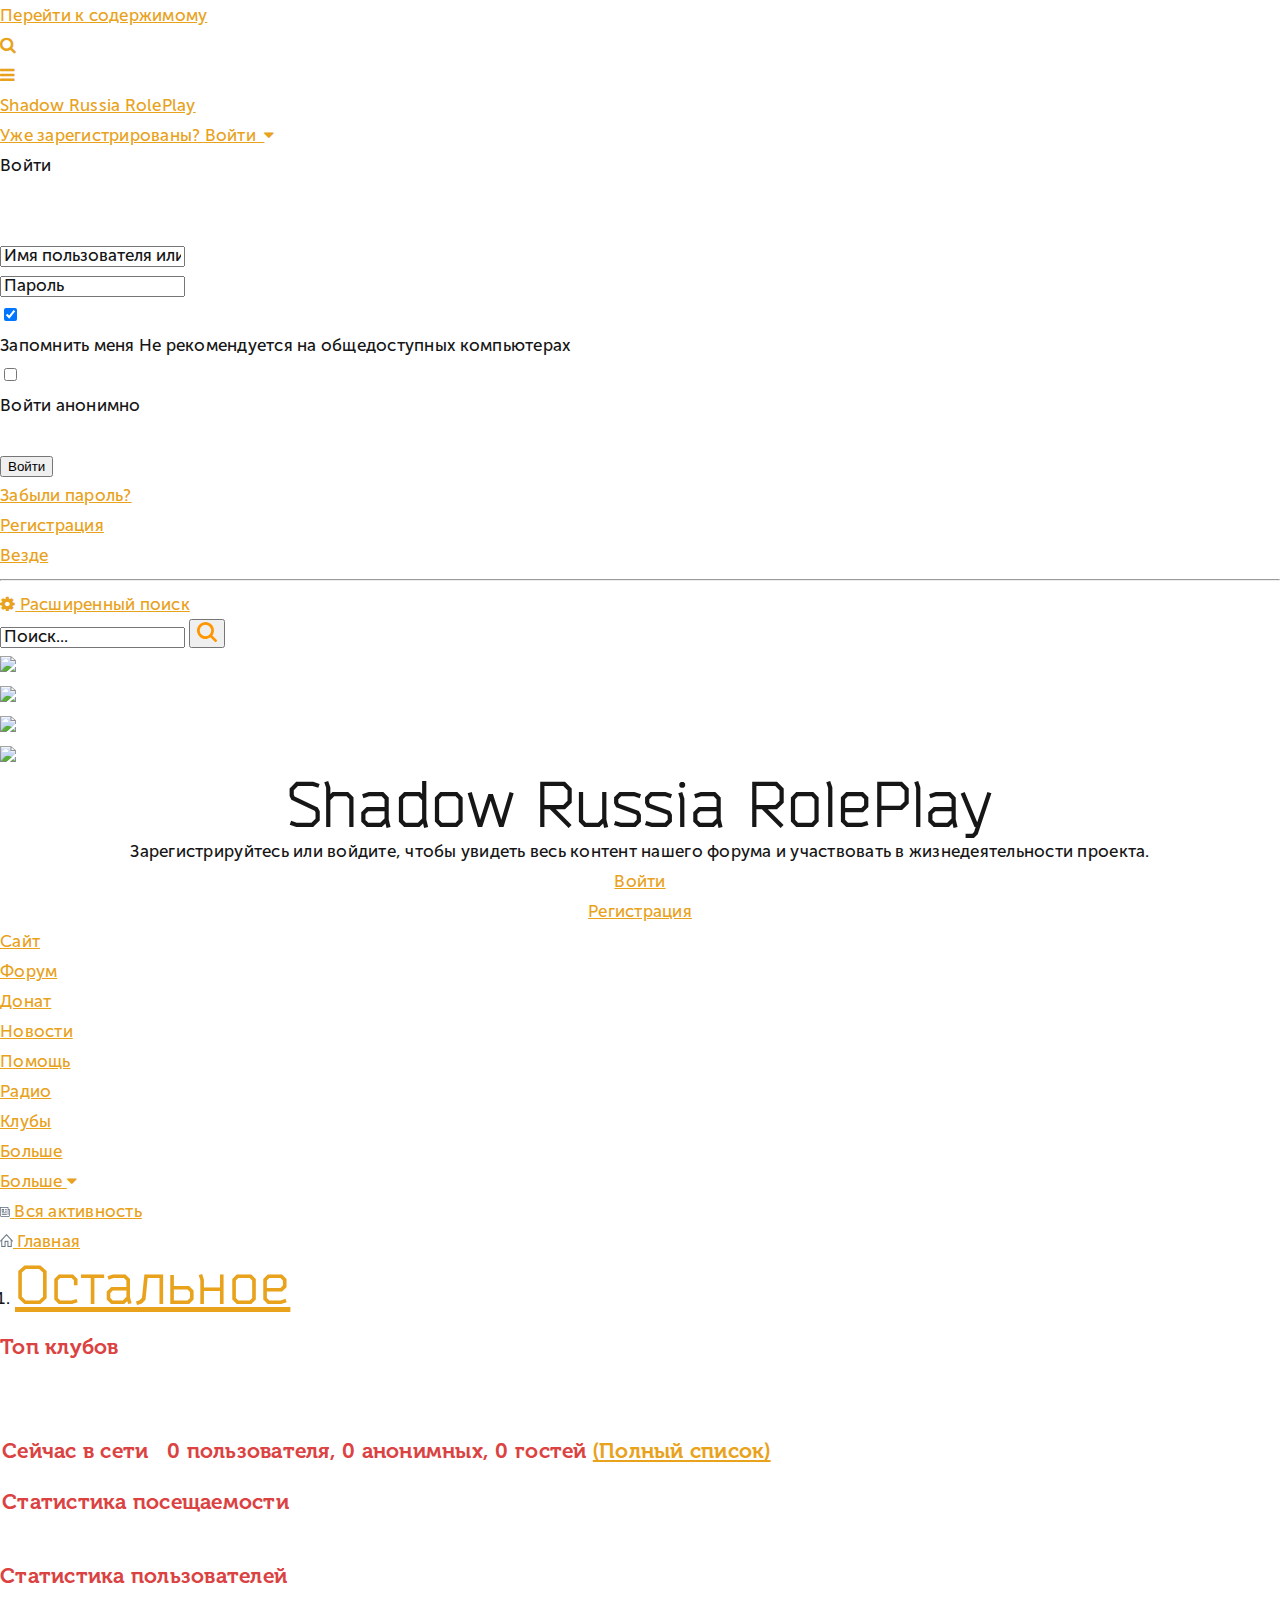
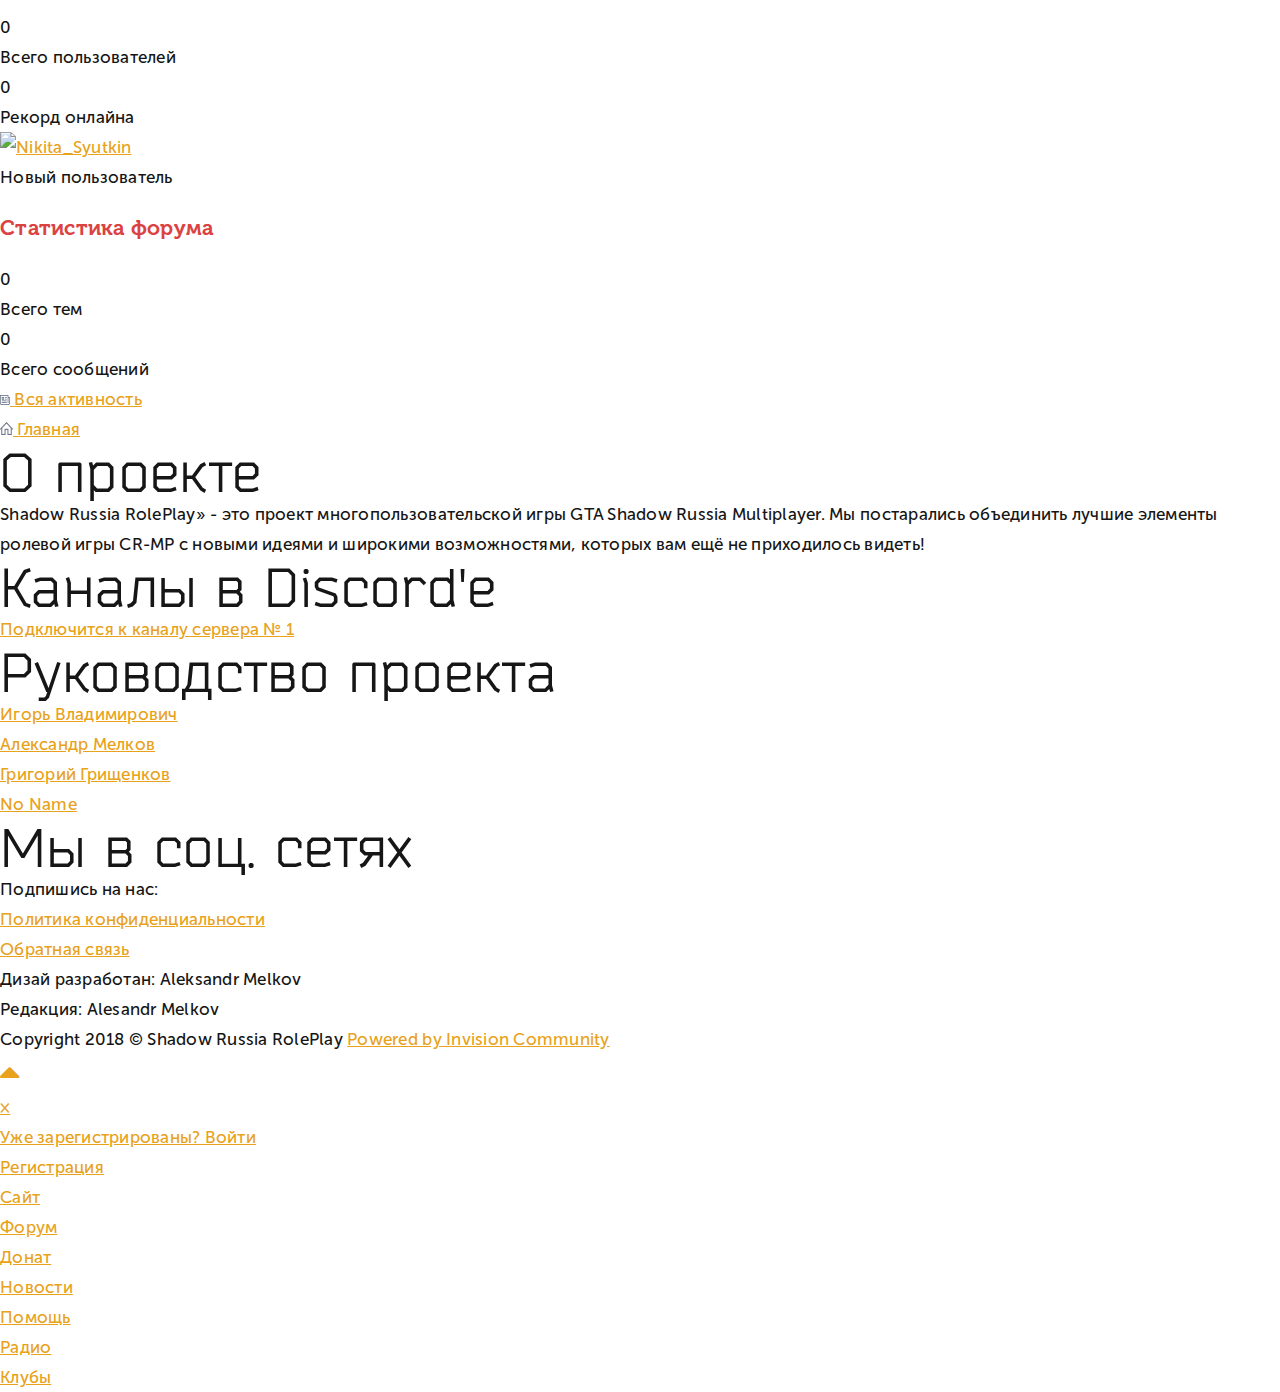
==== commit 8c6d63e1: "init.commit" ====
--- a/forum.html
+++ b/forum.html
@@ -828,7 +828,7 @@
 		<img src='http://forum.crmprp.ru/uploads/monthly_2018_04/crrpavav4.jpg.1cabbf296032e21c5e7588aa3d41a00d.jpg' alt=''>
 	
 </a>
-				</div>
+			<!--	</div>
 				<div class='ipsDataItem_main' style='padding: 2px 2px 2px 10px;'>
 					<h3 class='ipsType_sectionHead ipsType_large ipsContained_container' style='height: 10px;'>
 						<span class='ipsContained ipsType_break'><a href='http://forum.crmprp.ru/clubs/1-%D0%BA%D0%BE%D0%BC%D0%B0%D0%BD%D0%B4%D0%B0-%D0%BF%D1%80%D0%BE%D0%B5%D0%BA%D1%82%D0%B0/'>Команда проекта</a></span>
@@ -927,6 +927,7 @@
 		
 	</ul>
 </section></li>
+-->
 				
 					
 					<li class='ipsWidget ipsWidget_horizontal ipsBox' data-blockID='app_core_whosOnline_06tekxmt7' data-blockTitle="Сейчас в сети" data-blockErrorMessage="Этот блок не будет отображён т.к. он недоступен на этой странице." data-controller='core.front.widgets.block'>
